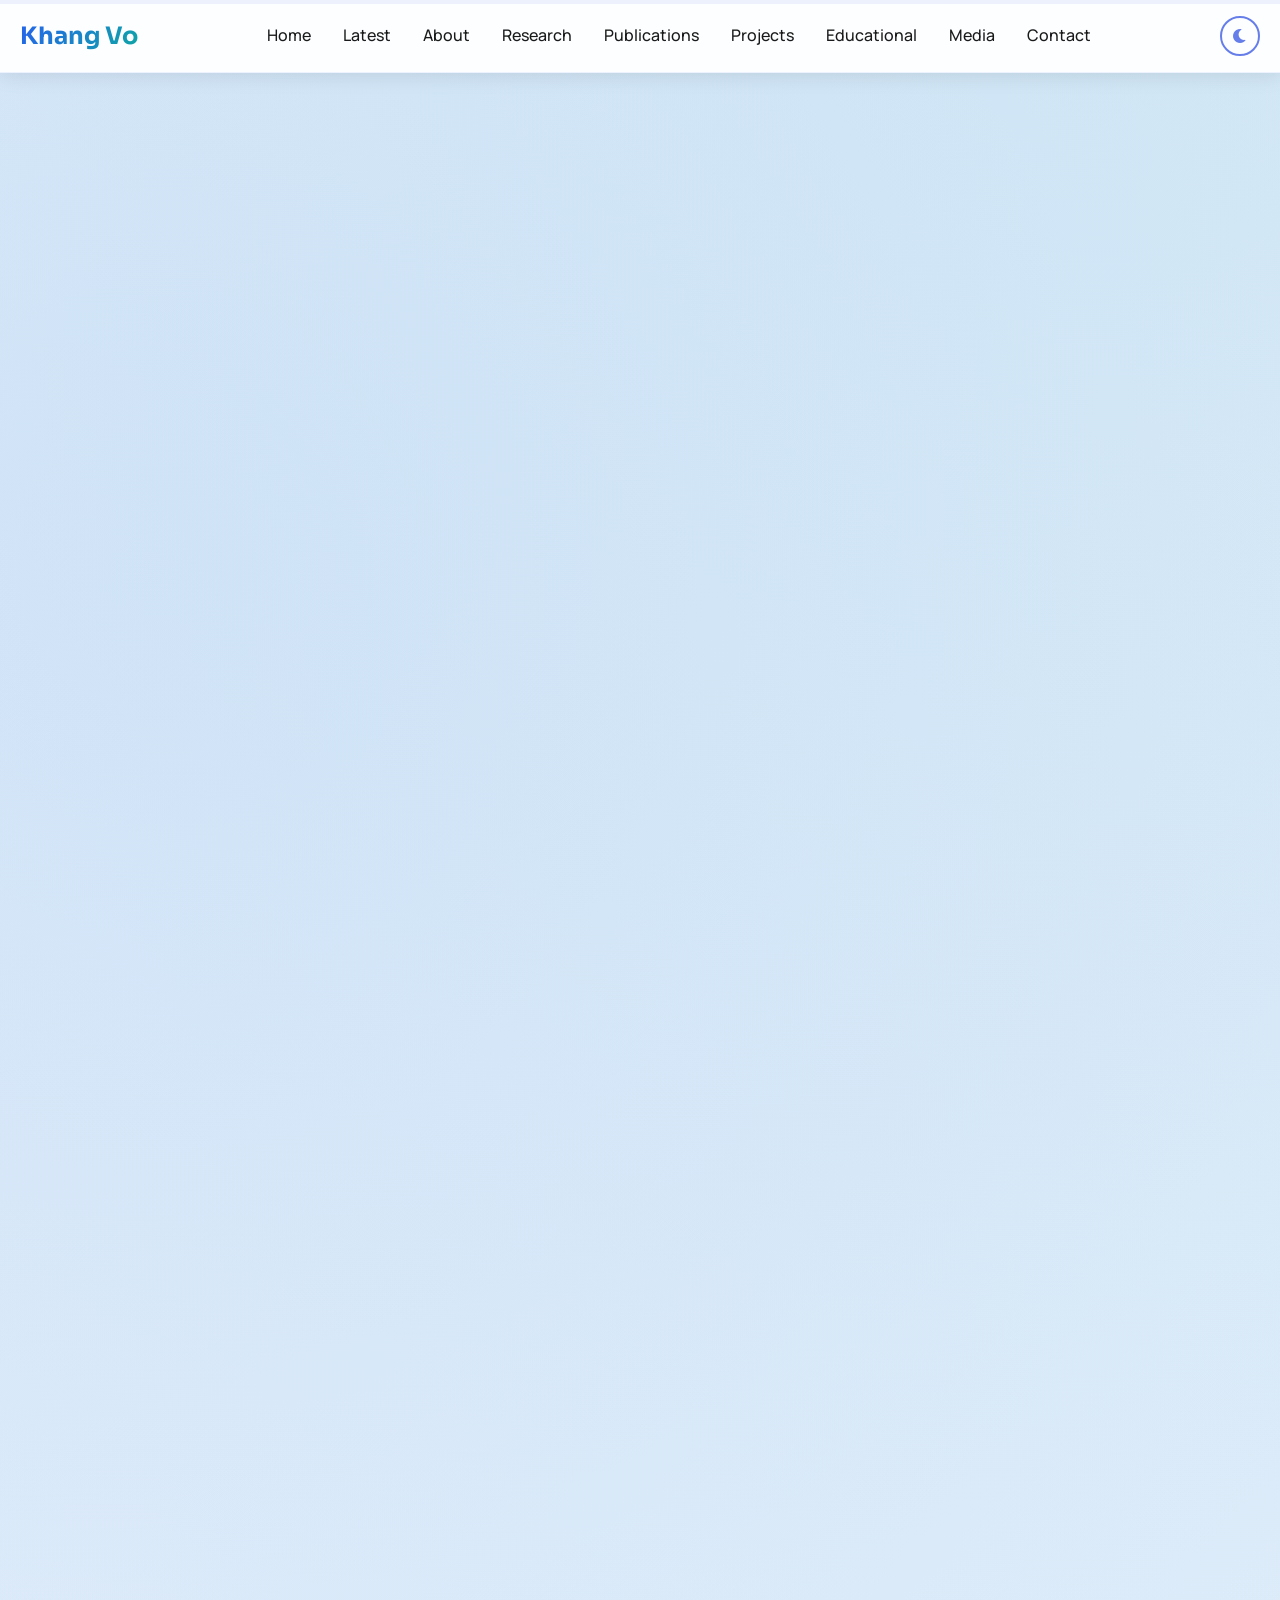
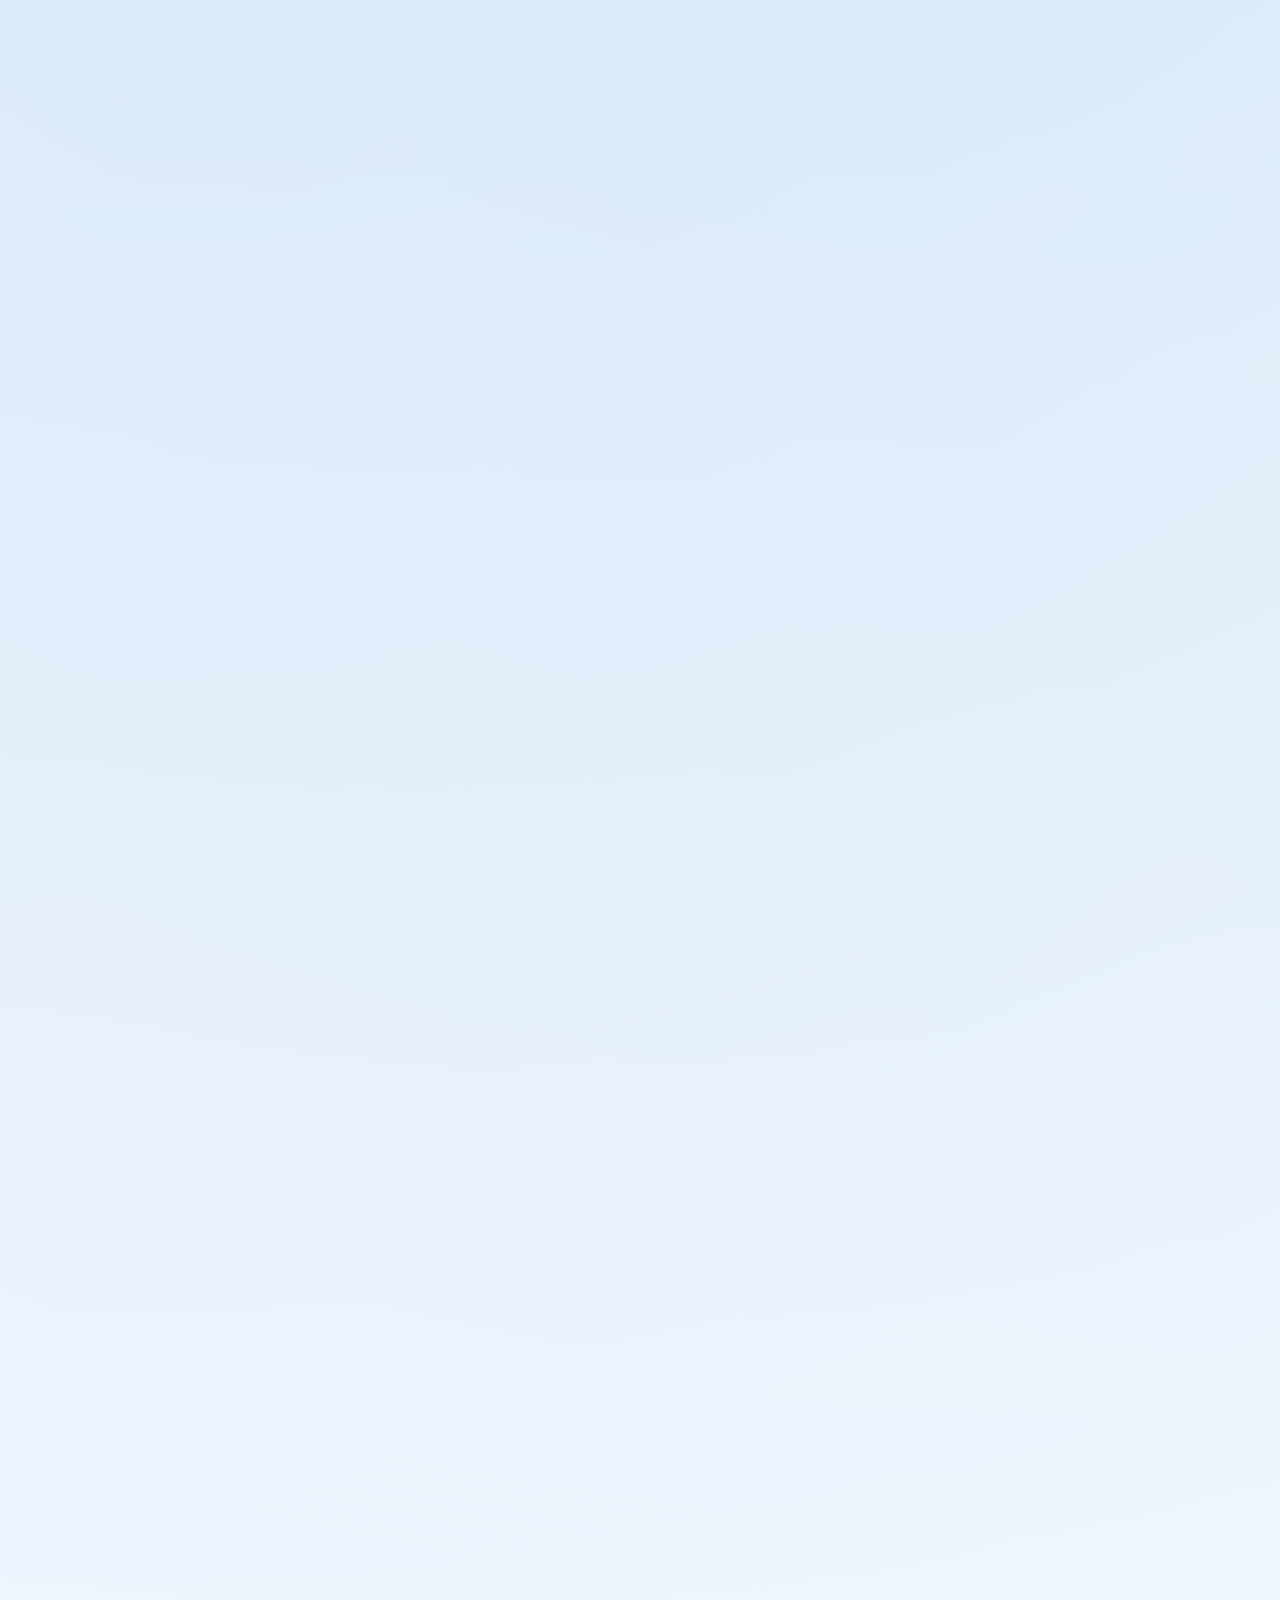
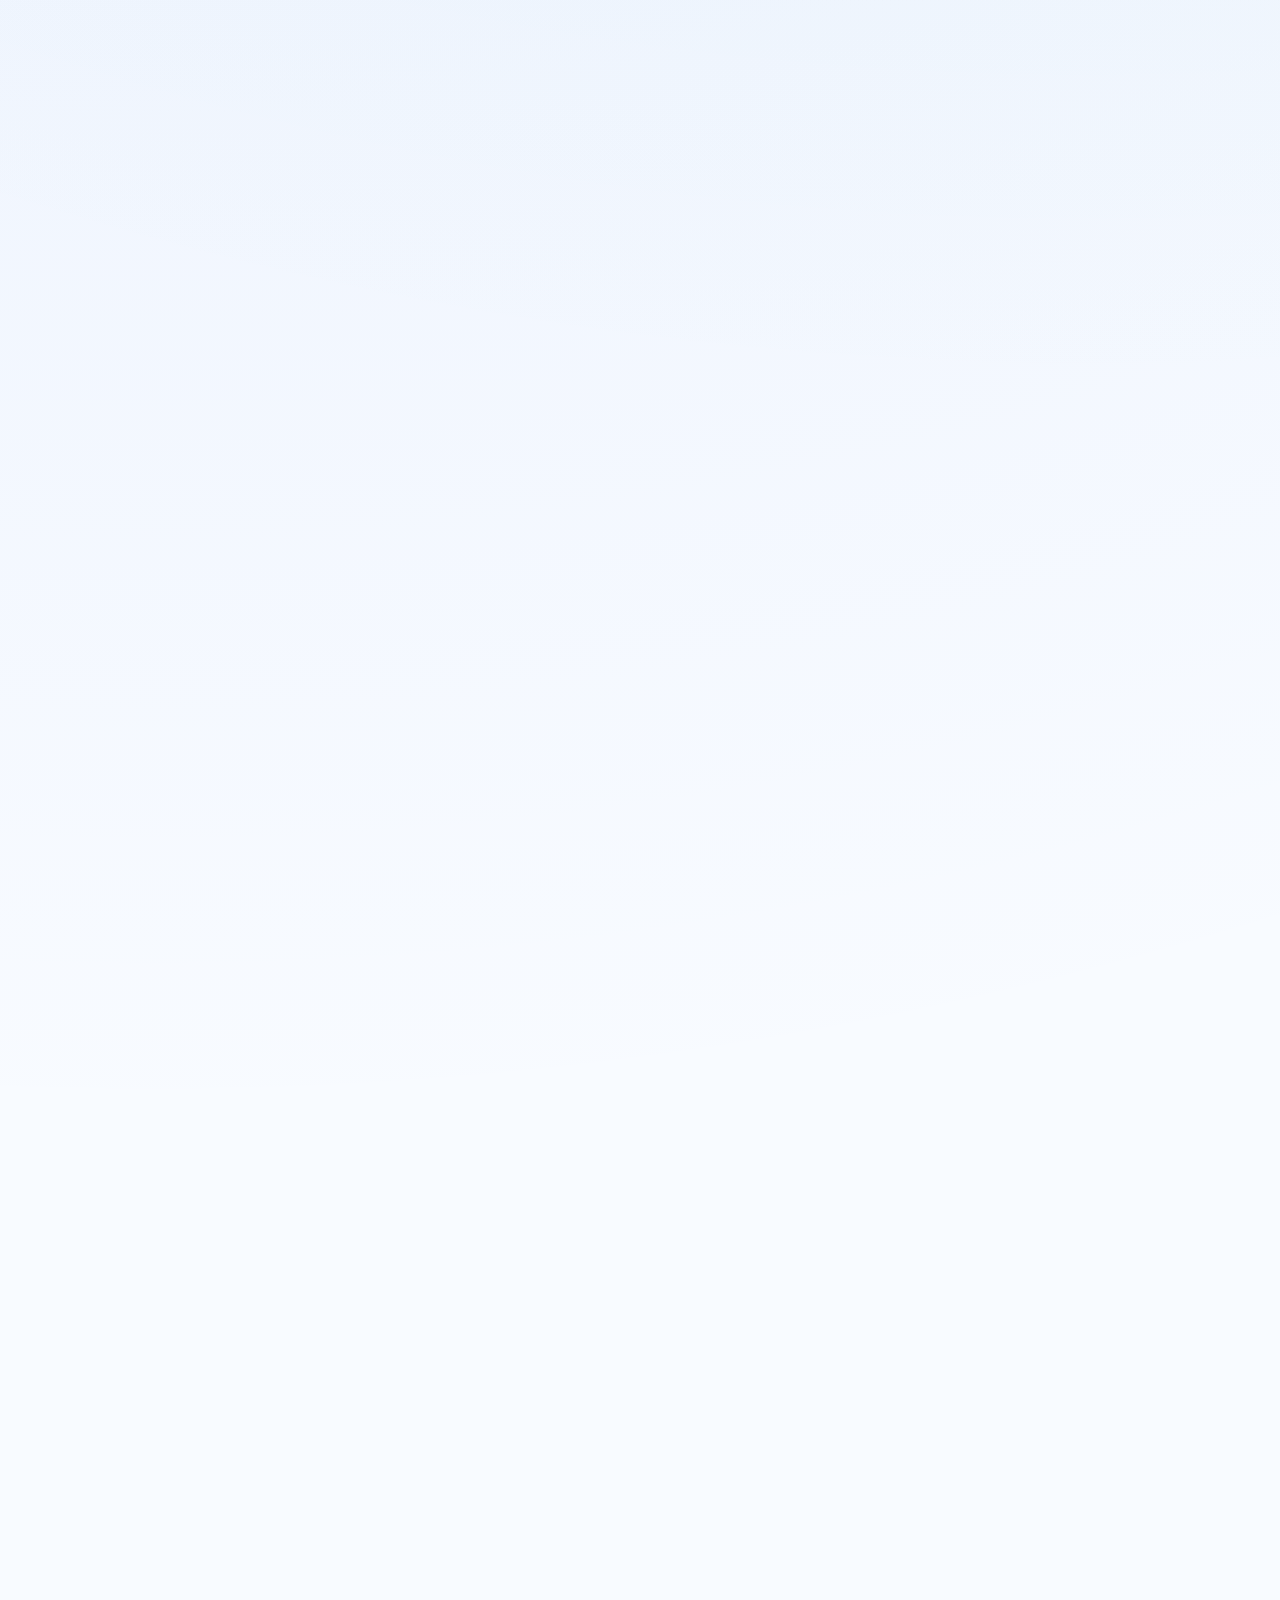
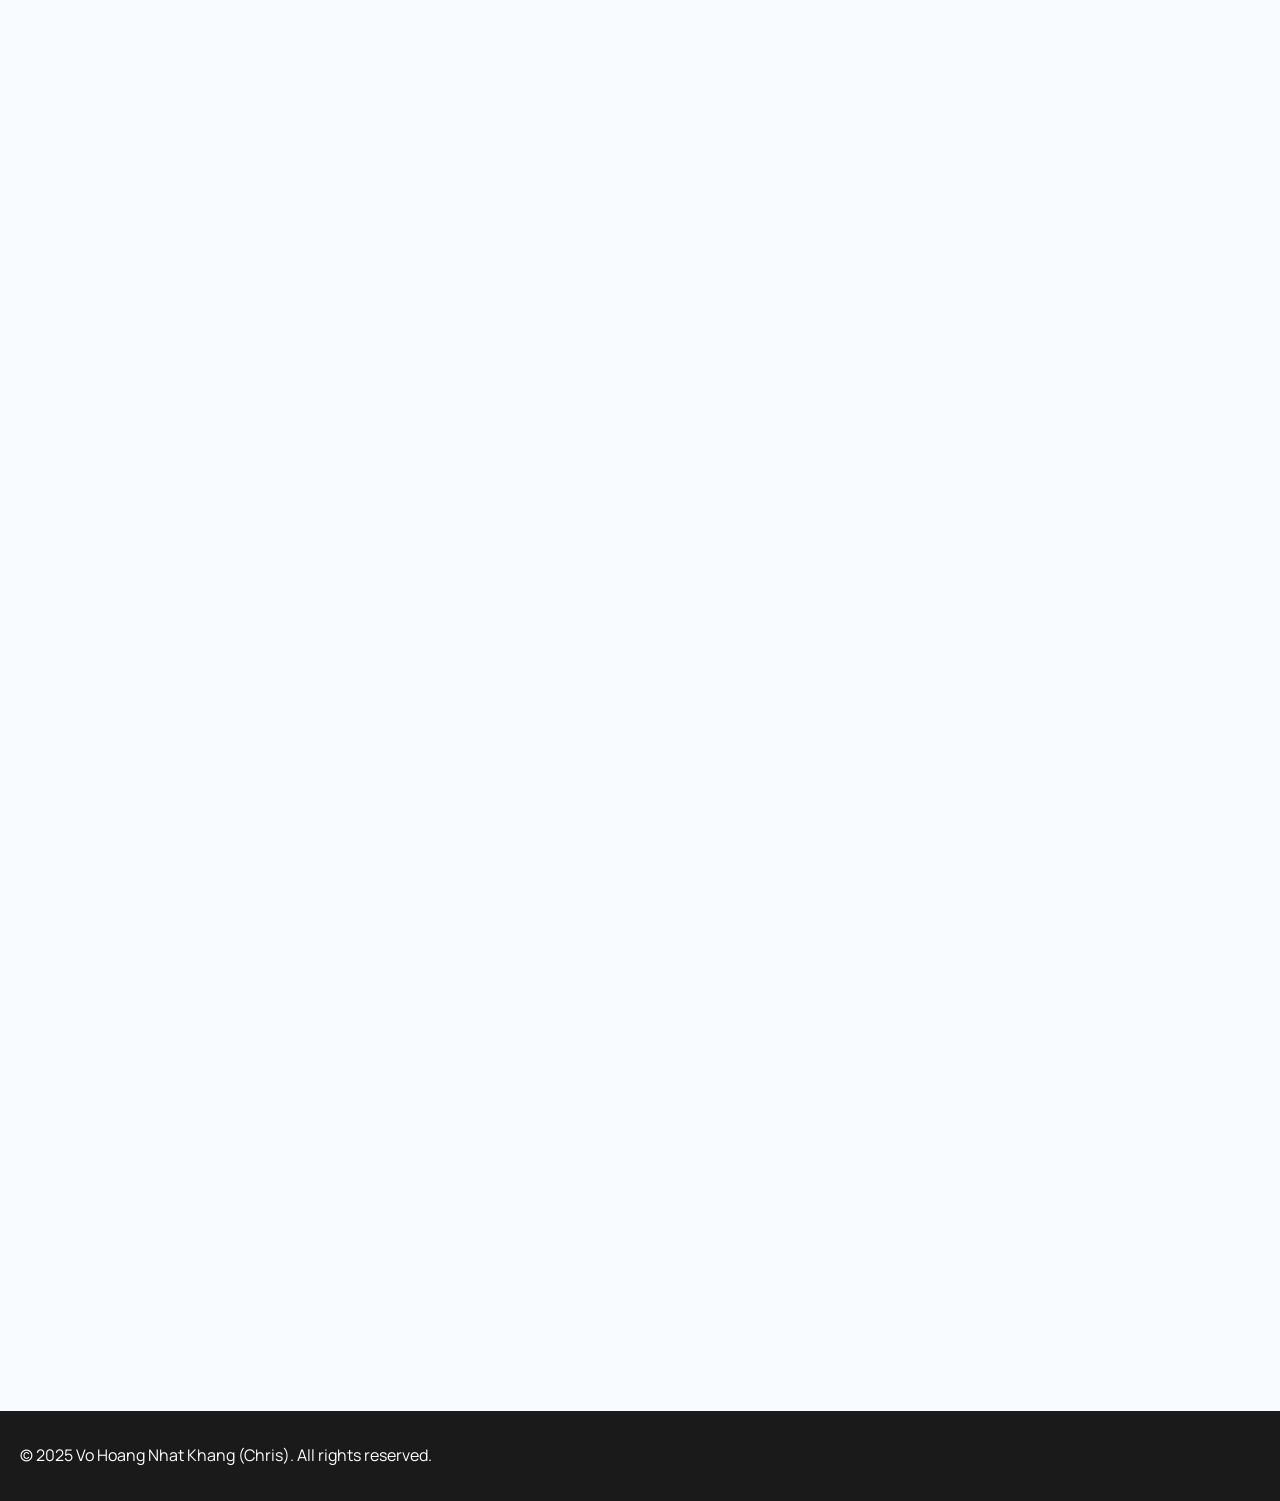
==== index.html @ e4ef78a5 "add: news" ====
<!DOCTYPE html>
<html lang="en">
<head>
    <meta charset="UTF-8">
    <meta name="viewport" content="width=device-width, initial-scale=1.0">
    <title>Vo Hoang Nhat Khang (Chris) - PhD Student in NLP</title>
    <meta name="description" content="PhD Student in Natural Language Processing at MBZUAI. Research in NLP, Multimodal AI, and Large Language Models.">
    
    <!-- Favicon -->
    <link rel="icon" type="image/svg+xml" href="favicon.svg">
    <link rel="icon" type="image/x-icon" href="favicon.ico">
    <link rel="apple-touch-icon" href="favicon.svg">
    <link rel="stylesheet" href="assets/css/styles.css?v=20260411a">
    <link href="https://fonts.googleapis.com/css2?family=Manrope:wght@400;500;600;700;800&family=Sora:wght@500;600;700;800&display=swap" rel="stylesheet">
    <link rel="stylesheet" href="https://cdnjs.cloudflare.com/ajax/libs/font-awesome/6.0.0/css/all.min.css">
</head>
<body>
    <!-- Scroll Progress Bar -->
    <div class="scroll-progress">
        <div class="scroll-progress-bar"></div>
    </div>

    <!-- Navigation -->
    <nav class="navbar">
        <div class="nav-container">
            <div class="nav-logo">
                <a href="#home">Khang Vo</a>
            </div>
            <ul class="nav-menu">
                <li><a href="#home">Home</a></li>
                <li><a href="#latest">Latest</a></li>
                <li><a href="#about">About</a></li>
                <li><a href="#research">Research</a></li>
                <li><a href="#publications">Publications</a></li>
                <li><a href="#projects">Projects</a></li>
                <li><a href="#educational">Educational</a></li>
                <li><a href="#media">Media</a></li>
                <li><a href="#contact">Contact</a></li>
            </ul>
            <div class="nav-controls">
                <button class="theme-toggle" id="theme-toggle" aria-label="Toggle dark mode" title="Toggle dark mode">
                    <i class="fas fa-moon"></i>
                </button>
                <div class="hamburger">
                    <span></span>
                    <span></span>
                    <span></span>
                </div>
            </div>
        </div>
    </nav>

    <!-- Hero Section -->
    <section id="home" class="hero">
        <div class="animated-bg"></div>
        <div class="floating-particles"></div>
        <div class="hero-container">
            <div class="hero-content hero-content-panel">
                <h1 class="hero-title" data-text="Vo Hoang Nhat Khang (Chris)">Vo Hoang Nhat Khang (Chris)</h1>
                <h2 class="hero-subtitle">PhD Student in Natural Language Processing</h2>
                <div class="hero-affiliation-row" aria-label="Affiliation">
                    <img src="assets/img/images/MBZUAI_logo.png" alt="MBZUAI Logo" class="hero-affiliation-logo" width="90" height="90">
                    <div class="hero-affiliation-text">
                        <span class="hero-affiliation-label">PhD Affiliation</span>
                        <strong>Mohamed bin Zayed University of Artificial Intelligence</strong>
                    </div>
                </div>
                <p class="hero-description">
                    Researching state-of-the-art AI methods in NLP and Multimodal Large Language Models at 
                    <strong>Mohamed bin Zayed University of Artificial Intelligence (MBZUAI)</strong>
                </p>
                <div class="hero-chips" aria-label="Primary expertise">
                    <span class="hero-chip">Vision-Language Model</span>
                    <span class="hero-chip">Uncertainty Estimation</span>
                    <span class="hero-chip">Multimodal Learning</span>
                </div>
                <div class="hero-route" aria-label="Academic journey">
                    <div class="hero-route-stop">
                        <img src="assets/img/images/Vietnam.png" alt="Vietnam Flag" class="hero-country-flag" width="30" height="20">
                        <div class="hero-route-text">
                            <span class="hero-route-label">From</span>
                            <strong>Vietnam</strong>
                        </div>
                    </div>
                    <div class="hero-route-connector" aria-hidden="true">
                        <i class="fas fa-arrow-right"></i>
                    </div>
                    <div class="hero-route-stop">
                        <img src="assets/img/images/UAE.png" alt="UAE Flag" class="hero-country-flag" width="30" height="20">
                        <div class="hero-route-text">
                            <span class="hero-route-label">Now at</span>
                            <strong>Abu Dhabi, UAE</strong>
                        </div>
                    </div>
                </div>
            </div>
            <div class="hero-image">
                <div class="avatar-container">
                    <img src="assets/img/images/avatar.jpg" alt="Vo Hoang Nhat Khang (Chris) - PhD Student in NLP" class="hero-avatar">
                    <div class="avatar-glow"></div>
                </div>
                <div class="hero-map">
                    <div class="map-container">
                        <iframe 
                            src="https://www.google.com/maps/embed?pb=!1m18!1m12!1m3!1d3631.2!2d54.6184724!3d24.4326227!2m3!1f0!2f0!3f0!3m2!1i1024!2i768!4f13.1!3m3!1m2!1s0x3e5e48af75e21805:0x649441d6f389bc86!2sMohamed%20bin%20Zayed%20University%20of%20Artificial%20Intelligence!5e0!3m2!1sen!2sus!4v1234567890123!5m2!1sen!2sus"
                            width="100%" 
                            height="100%" 
                            class="embedded-map"
                            allowfullscreen="" 
                            loading="lazy" 
                            title="Map of Mohamed bin Zayed University of Artificial Intelligence (MBZUAI)">
                        </iframe>
                    </div>
                </div>
            </div>
        </div>
    </section>

    <!-- Latest Section -->
    <section id="latest" class="latest">
        <div class="container">
            <h2 class="section-title">News</h2>
            <div class="latest-list">
                <p class="latest-line"><span class="latest-date">2026-03</span> - Paper accepted to ACL 2026 Main Conference: <strong>When Morphology Hides in Plain Sight: Breaking the Isolation in Vietnamese and Beyond</strong>. Poster presentation. <a href="projects/hutieubert.html">Project page</a> · <a href="https://github.com/nhatkhangcs/HuTieuBERT" target="_blank" rel="noopener">GitHub</a></p>
                <p class="latest-line"><span class="latest-date">2025-08</span> - Began PhD at MBZUAI under the guidance of <a href="https://mbzuai.ac.ae/study/faculty/timothy-baldwin/" target="_blank" rel="noopener">Professor Timothy Baldwin</a> and <a href="https://mbzuai.ac.ae/study/faculty/yova-kementchedjhieva/" target="_blank" rel="noopener">Dr. Yova Kementchedjhieva</a>, focusing on uncertainty in multimodal learning and vision-language models (VLMs).</p>
            </div>
        </div>
    </section>

    <!-- About Section -->
    <section id="about" class="about">
        <div class="container">
            <h2 class="section-title">About Me</h2>
            <div class="about-content">
                <div class="about-text">
                    <p>
                        As a Computer Science graduate from Ho Chi Minh City University of Technology – Vietnam National University 
                        (HCMUT-VNU), I completed my degree in an accelerated 3.5 years and will soon join the prestigious 
                        <strong>Mohamed bin Zayed University of Artificial Intelligence (MBZUAI)</strong> as a PhD student in 
                        Natural Language Processing (NLP).
                    </p>
                    <p>
                        Throughout my undergraduate journey under the guidance of <a href="https://ieeexplore.ieee.org/author/37540326900" target="_blank" rel="noopener">Assoc. Prof. Dr. Tho T. Quan</a>, I developed strong programming proficiency in Python, Java, and C++, 
                        alongside a solid foundation in Machine Learning, Deep Learning, and Multimodal Analysis. My academic 
                        coursework and independent research cultivated my passion for state-of-the-art AI methods, particularly 
                        in NLP and Multimodal Large Language Models (MLLMs).
                    </p>
                </div>
                <div class="about-details">
                    <div class="detail-item">
                        <i class="fas fa-graduation-cap"></i>
                        <div>
                            <h4>Education</h4>
                            <div class="education-brand">
                                <img src="assets/img/images/MBZUAI_logo.png" alt="MBZUAI Logo" class="education-logo" width="16" height="16">
                                <span>MBZUAI</span>
                            </div>
                            <p>PhD in NLP at MBZUAI (2025-Present)</p>
                            <p>BSc in Computer Science at HCMUT-VNU (2021-2024)</p>
                        </div>
                    </div>
                    <div class="detail-item">
                        <i class="fas fa-code"></i>
                        <div>
                            <h4>Technical Skills</h4>
                            <p>Python, C++, Java, Machine Learning, Deep Learning</p>
                            <p>NLP, Multimodal AI, Large Language Models</p>
                        </div>
                    </div>
                    <div class="detail-item">
                        <i class="fas fa-globe"></i>
                        <div>
                            <h4>Languages</h4>
                            <p>Vietnamese (Native), English (IELTS 7.5)</p>
                        </div>
                    </div>
                </div>
            </div>
        </div>
    </section>

    <!-- Research Section -->
    <section id="research" class="research">
        <div class="container">
            <h2 class="section-title">Research Interests</h2>
            <div class="research-grid">
                <div class="research-card">
                    <div class="research-icon">
                        <i class="fas fa-eye"></i>
                    </div>
                    <h3>VLM</h3>
                    <p>Vision-language models for text and image understanding, interpretation, and alignment.</p>
                </div>
                <div class="research-card">
                    <div class="research-icon">
                        <i class="fas fa-robot"></i>
                    </div>
                    <h3>Uncertainty Estimation</h3>
                    <p>Methods for quantifying model confidence and reliability, including calibration and uncertainty-aware inference in language and multimodal systems.</p>
                </div>
                <div class="research-card">
                    <div class="research-icon">
                        <i class="fas fa-brain"></i>
                    </div>
                    <h3>Multimodal Learning</h3>
                    <p>Foundation models and methods to make multimodal learning more efficient.</p>
                </div>
            </div>
        </div>
    </section>

    <!-- Publications Section -->
    <section id="publications" class="publications">
        <div class="container">
            <h2 class="section-title">Research Publications</h2>
            <div class="publications-content">
                <div class="publication-item">
                    <div class="publication-year">2026</div>
                    <div class="publication-content">
                        <h3>Catching the First Light of Tomorrow: A Hackathon-Based Framework for Introducing High School Students to AI Agents</h3>
                        <p class="publication-authors">AAAI Press · Feb 1, 2026</p>
                        <p class="publication-venue">AAAI Press</p>
                        <p class="publication-description">Introduces a structured hackathon-based framework to teach high school students AI agent design through lectures, guided projects, and starter code. The approach bridges AI literacy and practical agent deployment while fostering collaboration, creativity, and responsible innovation.</p>
                    </div>
                </div>

                <div class="publication-item">
                    <div class="publication-year">2026</div>
                    <div class="publication-content">
                        <h3>Enhancing Water Conservation through Voice-Activated Smart Irrigation: A User-Centric Approach for Sustainable Agriculture in Vietnam</h3>
                        <p class="publication-authors">Springer · Jan 1, 2026</p>
                        <p class="publication-venue">Springer</p>
                        <p class="publication-description">Presents an LLM-powered voice and text irrigation assistant for Vietnamese agriculture. The system reached 82% slang understanding, 90% intent-to-command translation accuracy, and low-latency operation across function calls, database queries, and sensor reads.</p>
                    </div>
                </div>

                <div class="publication-item">
                    <div class="publication-year">2025</div>
                    <div class="publication-content">
                        <h3>Revolutionizing Precise Low Back Pain Diagnosis via Contrastive Learning</h3>
                        <p class="publication-authors">Springer · Dec 31, 2025</p>
                        <p class="publication-venue">Springer</p>
                        <p class="publication-description">Proposes LumbarCLIP, a multimodal contrastive framework aligning lumbar MRI scans with radiology reports. The model achieves up to 95.00% accuracy and 94.75% F1-score, with ablations showing linear projection heads improve cross-modal alignment.</p>
                    </div>
                </div>

                <div class="publication-item">
                    <div class="publication-year">2025</div>
                    <div class="publication-content">
                        <h3>A Framework for LLM-Powered Database Construction: Design, Implementation, and Case Studies</h3>
                        <p class="publication-authors">Springer · Dec 31, 2025</p>
                        <p class="publication-venue">Springer</p>
                        <p class="publication-description">Introduces a unified pipeline that converts unstructured data into queryable databases using prompt optimization, LLM extraction, and cloud integration. Across multiple domains, the framework achieved a mean F1-score of 93.6% with GPT-4o mini.</p>
                    </div>
                </div>

                <div class="publication-item">
                    <div class="publication-year">2025</div>
                    <div class="publication-content">
                        <h3>VIEACT-TTS-VC: A Vietnamese End-to-End Text-to-Speech and Voice Conversion Framework Using Low-Resource Adaptable Style Transfer</h3>
                        <p class="publication-authors">Springer · Oct 30, 2025</p>
                        <p class="publication-venue">Springer</p>
                        <p class="publication-description">Presents a VITS-based Vietnamese TTS and voice conversion system for low-resource speaker adaptation. It delivers strong subjective quality, including MOS 4.31 ± 0.158 for comprehensibility and 3.68 ± 0.135 for naturalness using only 5 minutes of extra training data.</p>
                    </div>
                </div>

                <div class="publication-item">
                    <div class="publication-year">2025</div>
                    <div class="publication-content">
                        <h3>When Large Language Models Meet Customer Feedback: A Case Study in Understanding and Analysis</h3>
                        <p class="publication-authors">9th International Conference on Inventive Communication and Computational Technologies</p>
                        <p class="publication-venue">ICICCT</p>
                        <p class="publication-description">Develops a four-module framework for customer feedback analytics and validates it on Vietnamese real-world business data. Claude 3.5 Sonnet achieved 87.35% sentiment classification accuracy and 82.21% department identification accuracy.</p>
                    </div>
                </div>

                <div class="publication-item">
                    <div class="publication-year">2024</div>
                    <div class="publication-content">
                        <h3>TI-JEPA: An Innovative Energy-based Joint Embedding Strategy for Text-Image Multimodal Systems</h3>
                        <p class="publication-authors">Symposium on Information and Communication Technology · Oct 27, 2024</p>
                        <p class="publication-venue">SOICT</p>
                        <p class="publication-description">Introduces TI-JEPA, an energy-based joint embedding pretraining strategy for text-image alignment using cross-attention. The method delivered competitive accuracy and F1 on multimodal sentiment analysis benchmarks. GitHub: <a href="https://github.com/nhatkhangcs/tijepa" target="_blank" rel="noopener">nhatkhangcs/tijepa</a>.</p>
                    </div>
                </div>

                <div class="publication-item">
                    <div class="publication-year">2024</div>
                    <div class="publication-content">
                        <h3>Revitalizing Bahnaric Language through Neural Machine Translation: Challenges, Strategies, and Promising Outcomes</h3>
                        <p class="publication-authors">AAAI Press · Mar 24, 2024</p>
                        <p class="publication-venue">AAAI Press</p>
                        <p class="publication-description">Addresses Vietnamese-to-Bahnar translation in an extreme low-resource setting using transfer learning and targeted augmentation. The approach improves translation quality over baselines and supports preservation and accessibility of the Bahnaric language. GitHub: <a href="https://github.com/nhatkhangcs/BARTViBa" target="_blank" rel="noopener">nhatkhangcs/BARTViBa</a>.</p>
                    </div>
                </div>
            </div>
        </div>
    </section>

    <!-- Projects Section -->
    <section id="projects" class="projects">
        <div class="container">
            <h2 class="section-title">Featured Projects</h2>
            <div class="projects-grid">
                <div class="project-card">
                    <div class="project-header">
                        <h3>HuTieuBERT</h3>
                        <span class="project-year">2026</span>
                    </div>
                    <p class="project-description">ACL 2026 Main Conference paper on morpheme-aware Transformers for Vietnamese, introducing adaptive boundary-token fusion and morpheme-aware attention bias.</p>
                    <div class="project-tech">
                        <span class="tech-tag">ACL 2026</span>
                        <span class="tech-tag">Vietnamese NLP</span>
                        <span class="tech-tag">Transformers</span>
                    </div>
                    <div class="project-actions">
                        <a href="projects/hutieubert.html" class="project-link">
                            <i class="fas fa-file-alt"></i> Project Page
                        </a>
                        <a href="https://github.com/nhatkhangcs/HuTieuBERT" class="project-link" target="_blank" rel="noopener">
                            <i class="fab fa-github"></i> View on GitHub
                        </a>
                    </div>
                </div>

                <div class="project-card">
                    <div class="project-header">
                        <h3>TI-JEPA</h3>
                        <span class="project-year">2024</span>
                    </div>
                    <p class="project-description">Text-Image Joint-Embedding Predictive Architecture for multimodal fusion. Achieved 9.9/10 in Capstone Project Defense.</p>
                    <div class="project-tech">
                        <span class="tech-tag">Multimodal</span>
                        <span class="tech-tag">Joint Embedding</span>
                        <span class="tech-tag">PyTorch</span>
                    </div>
                    <a href="https://github.com/nhatkhangcs/tijepa" class="project-link" target="_blank" rel="noopener">
                        <i class="fab fa-github"></i> View on GitHub
                    </a>
                </div>

                <div class="project-card">
                    <div class="project-header">
                        <h3>VitalFit Persona</h3>
                        <span class="project-year">2025</span>
                    </div>
                    <p class="project-description">AI-powered healthcare application with agentic AI capabilities, integrating Google APIs and Redis for intelligent health management.</p>
                    <div class="project-tech">
                        <span class="tech-tag">Healthcare AI</span>
                        <span class="tech-tag">Agentic AI</span>
                        <span class="tech-tag">Google API</span>
                    </div>
                    <a href="https://github.com/nhatkhangcs/vitalfit-persona" class="project-link" target="_blank" rel="noopener">
                        <i class="fab fa-github"></i> View on GitHub
                    </a>
                </div>

                <div class="project-card">
                    <div class="project-header">
                        <h3>V7</h3>
                        <span class="project-year">2025</span>
                    </div>
                    <p class="project-description">Advanced AI system showcasing cutting-edge machine learning and artificial intelligence implementations.</p>
                    <div class="project-tech">
                        <span class="tech-tag">Machine Learning</span>
                        <span class="tech-tag">Artificial Intelligence</span>
                        <span class="tech-tag">Python</span>
                    </div>
                    <a href="https://github.com/nhatkhangcs/v7" class="project-link" target="_blank" rel="noopener">
                        <i class="fab fa-github"></i> View on GitHub
                    </a>
                </div>

                <div class="project-card">
                    <div class="project-header">
                        <h3>Synthetic Generator</h3>
                        <span class="project-year">2025</span>
                    </div>
                    <p class="project-description">Innovative data generation system for creating synthetic datasets to enhance machine learning model training.</p>
                    <div class="project-tech">
                        <span class="tech-tag">Data Generation</span>
                        <span class="tech-tag">Synthetic Data</span>
                        <span class="tech-tag">ML Training</span>
                    </div>
                    <a href="https://github.com/nhatkhangcs/synthetic_generator" class="project-link" target="_blank" rel="noopener">
                        <i class="fab fa-github"></i> View on GitHub
                    </a>
                </div>

                <div class="project-card">
                    <div class="project-header">
                        <h3>LumbarCLIP</h3>
                        <span class="project-year">2025</span>
                    </div>
                    <p class="project-description">Multimodal framework based on CLIP adapted for medical healthcare, particularly on Low Back Pain (LBP) diagnosis.</p>
                    <div class="project-tech">
                        <span class="tech-tag">Multimodal Model</span>
                        <span class="tech-tag">Contrastive Learning</span>
                        <span class="tech-tag">Healthcare AI</span>
                    </div>
                    <a href="https://github.com/nhatkhangcs/Lumbar-MedCLIP.git" class="project-link" target="_blank" rel="noopener">
                        <i class="fab fa-github"></i> View on GitHub
                    </a>
                </div>

                <div class="project-card">
                    <div class="project-header">
                        <h3>Namizer</h3>
                        <span class="project-year">2025</span>
                    </div>
                    <p class="project-description">Special Vietnamese tokenizer that breaks words into 5 components for enhanced NLP processing.</p>
                    <div class="project-tech">
                        <span class="tech-tag">Tokenizer</span>
                        <span class="tech-tag">Vietnamese NLP</span>
                        <span class="tech-tag">Natural Language Processing</span>
                    </div>
                    <a href="https://github.com/nhatkhangcs/namizer" class="project-link" target="_blank" rel="noopener">
                        <i class="fab fa-github"></i> View on GitHub
                    </a>
                </div>

                <div class="project-card">
                    <div class="project-header">
                        <h3>PhoCLIP</h3>
                        <span class="project-year">2024</span>
                    </div>
                    <p class="project-description">Multimodal CLIP model for Vietnamese text and image processing, enhancing performance for Vietnamese-specific tasks.</p>
                    <div class="project-tech">
                        <span class="tech-tag">Multimodal</span>
                        <span class="tech-tag">Vietnamese AI</span>
                        <span class="tech-tag">CLIP</span>
                    </div>
                    <a href="https://github.com/nhatkhangcs/PhoCLIP.git" class="project-link" target="_blank" rel="noopener">
                        <i class="fab fa-github"></i> View on GitHub
                    </a>
                </div>

                <div class="project-card">
                    <div class="project-header">
                        <h3>HCMUT Chatbot</h3>
                        <span class="project-year">2024</span>
                    </div>
                    <p class="project-description">Advanced chatbot leveraging large language models and retrieval-augmented generation for university academic admission.</p>
                    <div class="project-tech">
                        <span class="tech-tag">Large Language Models</span>
                        <span class="tech-tag">RAG</span>
                        <span class="tech-tag">Chatbot</span>
                    </div>
                    <a href="https://github.com/nhatkhangcs/hcmut-chatbot.git" class="project-link" target="_blank" rel="noopener">
                        <i class="fab fa-github"></i> View on GitHub
                    </a>
                </div>
            </div>
        </div>
    </section>

    <!-- Educational Resources Section -->
    <section id="educational" class="educational">
        <div class="container">
            <h2 class="section-title">Educational Resources</h2>
            <p class="section-subtitle">Open-source learning materials for Machine Learning and Natural Language Processing</p>
            <div class="educational-grid">
                <div class="educational-card">
                    <div class="educational-header">
                        <h3>NLP Lab - HCMUT Revised</h3>
                        <span class="educational-type">Laboratory</span>
                    </div>
                    <p class="educational-description">Comprehensive Natural Language Processing laboratory materials and exercises, revised and enhanced for HCMUT students.</p>
                    <div class="educational-topics">
                        <span class="topic-tag">NLP</span>
                        <span class="topic-tag">Text Processing</span>
                        <span class="topic-tag">Language Models</span>
                    </div>
                    <a href="https://github.com/nhatkhangcs/NLP-lab-HCMUT-revised" class="educational-link" target="_blank" rel="noopener">
                        <i class="fab fa-github"></i> View Repository
                    </a>
                </div>

                <div class="educational-card">
                    <div class="educational-header">
                        <h3>Machine Learning - HCMUT Labs</h3>
                        <span class="educational-type">Laboratory</span>
                    </div>
                    <p class="educational-description">Practical machine learning laboratory exercises and implementations designed for HCMUT Computer Science students.</p>
                    <div class="educational-topics">
                        <span class="topic-tag">Machine Learning</span>
                        <span class="topic-tag">Data Science</span>
                        <span class="topic-tag">Python</span>
                    </div>
                    <a href="https://github.com/nhatkhangcs/Machine-Learning-HCMUT-Labs" class="educational-link" target="_blank" rel="noopener">
                        <i class="fab fa-github"></i> View Repository
                    </a>
                </div>
            </div>
        </div>
    </section>

    <!-- Media Coverage Section -->
    <section id="media" class="media">
        <div class="container">
            <h2 class="section-title">Media Coverage & Recognition</h2>
            <p class="section-subtitle">Featured in news articles, videos, and academic databases</p>
            
            <div class="media-grid">
                <div class="media-category">
                    <h3>News Articles</h3>
                    <div class="media-items">
                        <div class="media-item">
                            <div class="media-icon">
                                <i class="fas fa-newspaper"></i>
                            </div>
                            <div class="media-content">
                                <h4>Early Graduation with Near-Perfect Thesis Score</h4>
                                <p class="media-source">Thanh Niên Newspaper</p>
                                <p class="media-description">Featured for graduating early with a near-perfect thesis score from Bach Khoa International Program.</p>
                                <a href="https://thanhnien.vn/bi-quyet-tot-nghiep-som-voi-diem-luan-van-gan-tuyet-doi-cua-nam-sinh-bach-khoa-185250327191048008.htm" target="_blank" rel="noopener" class="media-link">
                                    <i class="fas fa-external-link-alt"></i> Read Article
                                </a>
                            </div>
                        </div>

                        <div class="media-item">
                            <div class="media-icon">
                                <i class="fas fa-newspaper"></i>
                            </div>
                            <div class="media-content">
                                <h4>Young Engineer Uses AI to Change Vietnamese Typing</h4>
                                <p class="media-source">Znews.vn</p>
                                <p class="media-description">Featured for developing v7, an AI-powered Vietnamese input method that revolutionizes typing experience.</p>
                                <a href="https://znews.vn/ky-su-tre-dung-ai-thay-doi-cach-go-tieng-viet-post1552246.html" target="_blank" rel="noopener" class="media-link">
                                    <i class="fas fa-external-link-alt"></i> Read Article
                                </a>
                            </div>
                        </div>

                        <div class="media-item">
                            <div class="media-icon">
                                <i class="fas fa-newspaper"></i>
                            </div>
                            <div class="media-content">
                                <h4>Bach Khoa International Student Shines in AmCham Scholarship</h4>
                                <p class="media-source">OISP HCMUT</p>
                                <p class="media-description">Recognized for winning the prestigious AmCham Scholarship 2024.</p>
                                <a href="https://oisp.hcmut.edu.vn/cuoc-song-sinh-vien/sv-bach-khoa-quoc-te-toa-sang-chinh-phuc-hoc-bong-amcham-danh-gia-2024.html" target="_blank" rel="noopener" class="media-link">
                                    <i class="fas fa-external-link-alt"></i> Read Article
                                </a>
                            </div>
                        </div>

                        <div class="media-item">
                            <div class="media-icon">
                                <i class="fas fa-newspaper"></i>
                            </div>
                            <div class="media-content">
                                <h4>HCMUT Last-Minute Miracle: From Barely In to Top Talented Student</h4>
                                <p class="media-source">OISP HCMUT International</p>
                                <p class="media-description">Featured for the remarkable journey from barely qualifying to becoming a top talented student.</p>
                                <a href="https://oisp.hcmut.edu.vn/en/featured/hcmut-last-minute-miracle-from-barely-in-to-top-talented-student.html" target="_blank" rel="noopener" class="media-link">
                                    <i class="fas fa-external-link-alt"></i> Read Article
                                </a>
                            </div>
                        </div>

                        <div class="media-item">
                            <div class="media-icon">
                                <i class="fas fa-newspaper"></i>
                            </div>
                            <div class="media-content">
                                <h4>Rejecting New Zealand Study Abroad to Choose Bach Khoa</h4>
                                <p class="media-source">OISP HCMUT</p>
                                <p class="media-description">Featured for choosing to study at Bach Khoa over study abroad opportunities in New Zealand.</p>
                                <a href="https://oisp.hcmut.edu.vn/cuoc-song-sinh-vien/hoc-thuat-nghien-cuu-khoa-hoc/tu-choi-du-hoc-new-zealand-de-chon-hoc-bach-khoa.html" target="_blank" rel="noopener" class="media-link">
                                    <i class="fas fa-external-link-alt"></i> Read Article
                                </a>
                            </div>
                        </div>
                    </div>
                </div>

                <div class="media-category">
                    <h3>Videos & Social Media</h3>
                    <div class="media-items">
                        <div class="media-item">
                            <div class="media-icon">
                                <i class="fab fa-facebook"></i>
                            </div>
                            <div class="media-content">
                                <h4>Bach Khoa International Program Feature</h4>
                                <p class="media-source">BK Quoc Te Facebook</p>
                                <p class="media-description">Featured in a video highlighting the achievements of Bach Khoa International Program students.</p>
                                <a href="https://www.facebook.com/bkquocte/videos/694291076817253" target="_blank" rel="noopener" class="media-link">
                                    <i class="fas fa-play"></i> Watch Video
                                </a>
                            </div>
                        </div>

                        <div class="media-item">
                            <div class="media-icon">
                                <i class="fab fa-facebook"></i>
                            </div>
                            <div class="media-content">
                                <h4>Thanh Nien Newspaper Feature</h4>
                                <p class="media-source">Thanh Nien Facebook</p>
                                <p class="media-description">Featured in social media posts highlighting academic achievements and early graduation.</p>
                                <a href="https://www.facebook.com/thanhnien/posts/pfbid02F6yN18sy3jfau5hc3PH6B5ryKMwdn1nfEK9CAxEwQJbZU9UdMbwHNqdnLcu3AoxRl" target="_blank" rel="noopener" class="media-link">
                                    <i class="fas fa-external-link-alt"></i> View Post
                                </a>
                            </div>
                        </div>

                        <div class="media-item">
                            <div class="media-icon">
                                <i class="fab fa-facebook"></i>
                            </div>
                            <div class="media-content">
                                <h4>Academic Excellence Recognition</h4>
                                <p class="media-source">BK Quoc Te Facebook</p>
                                <p class="media-description">Recognized for academic achievements and contributions to the university community.</p>
                                <a href="https://www.facebook.com/bkquocte/posts/pfbid02t2pxY7YS5hysxiBxfnH1YT3h8VyM76dcbBNTHwae6WWnLoP6AqRNwxEfW4KBEo4Ml" target="_blank" rel="noopener" class="media-link">
                                    <i class="fas fa-external-link-alt"></i> View Post
                                </a>
                            </div>
                        </div>
                    </div>
                </div>
            </div>
        </div>
    </section>


    <!-- Contact Section -->
    <section id="contact" class="contact">
        <div class="container">
            <h2 class="section-title">Get In Touch</h2>
            <div class="contact-content">
                <div class="contact-info">
                    <div class="contact-item">
                        <i class="fas fa-envelope"></i>
                        <div>
                            <h4>Email</h4>
                            <p><a href="mailto:nhatkhangdtp@gmail.com">nhatkhangdtp@gmail.com</a></p>
                            <p><a href="mailto:Khang.Vo@mbzuai.ac.ae">Khang.Vo@mbzuai.ac.ae</a></p>
                        </div>
                    </div>
                    <div class="contact-item">
                        <i class="fas fa-map-marker-alt"></i>
                        <div>
                            <h4>Location</h4>
                            <p>Ho Chi Minh City, Vietnam</p>
                            <p>Abu Dhabi, UAE (PhD studies)</p>
                        </div>
                    </div>
                </div>
                <div class="social-links">
                    <a href="https://linkedin.com/in/khangchris/" target="_blank" class="social-link" rel="noopener">
                        <i class="fab fa-linkedin"></i>
                        <span>LinkedIn</span>
                    </a>
                    <a href="https://github.com/nhatkhangcs" target="_blank" class="social-link" rel="noopener">
                        <i class="fab fa-github"></i>
                        <span>GitHub</span>
                    </a>
                    <a href="https://scholar.google.com/citations?user=BDpLfNUAAAAJ&hl=en" target="_blank" class="social-link" rel="noopener">
                        <i class="fas fa-graduation-cap"></i>
                        <span>Google Scholar</span>
                    </a>
                </div>
            </div>
        </div>
    </section>

    <!-- Footer -->
    <footer class="footer">
        <div class="container">
            <div class="footer-content">
                <p>&copy; 2025 Vo Hoang Nhat Khang (Chris). All rights reserved.</p>
            </div>
        </div>
    </footer>

    <script src="assets/js/script.js"></script>
</body>
</html>
---- assets/css/styles.css ----
/* Extracted from inline iframe styles */
.embedded-map {
    border: 0;
    border-radius: 12px;
}
/* Reset and Base Styles */
* {
    margin: 0;
    padding: 0;
    box-sizing: border-box;
}

html {
    scroll-behavior: smooth;
}

body {
    font-family: 'Inter', -apple-system, BlinkMacSystemFont, 'Segoe UI', Roboto, sans-serif;
    line-height: 1.6;
    color: #333;
    background-color: #ffffff;
    transition: all 0.3s ease;
}

/* Dark Mode Styles */
body.dark-mode {
    background-color: #0a0a0a;
    color: #e8e8e8;
}

body.dark-mode .navbar {
    background: #000000 !important;
    box-shadow: 0 2px 20px rgba(0, 0, 0, 0.8) !important;
    border-bottom: 1px solid #555 !important;
    -webkit-backdrop-filter: none !important;
    backdrop-filter: none !important;
}

body.dark-mode .nav-logo a {
    color: #ffffff !important;
    text-shadow: 0 2px 4px rgba(0, 0, 0, 0.8), 0 0 8px rgba(255, 255, 255, 0.3);
    font-weight: 700;
    letter-spacing: 0.5px;
}

body.dark-mode .nav-menu a {
    color: #ffffff;
    text-shadow: 0 1px 2px rgba(0, 0, 0, 0.3);
}

body.dark-mode .nav-menu a:hover {
    color: #667eea;
    text-shadow: 0 1px 2px rgba(0, 0, 0, 0.5);
}

body.dark-mode .hamburger span {
    background: #ffffff;
    box-shadow: 0 1px 2px rgba(0, 0, 0, 0.3);
}

body.dark-mode .nav-menu {
    background-color: #1a1a1a;
    box-shadow: 0 10px 27px rgba(0, 0, 0, 0.3);
}

body.dark-mode .theme-toggle {
    border-color: #667eea;
    color: #667eea;
}

body.dark-mode .theme-toggle:hover {
    background: #667eea;
    color: #0a0a0a;
}

/* Hero Section Dark Mode */
body.dark-mode .hero {
    background: linear-gradient(135deg, #1a1a1a 0%, #2d2d2d 100%);
}

body.dark-mode .hero-title {
    color: #e8e8e8;
    background: linear-gradient(135deg, #667eea 0%, #764ba2 100%);
    -webkit-background-clip: text;
    -webkit-text-fill-color: transparent;
    background-clip: text;
}

body.dark-mode .hero-subtitle {
    color: #667eea;
}

body.dark-mode .hero-description {
    color: #b8b8b8;
}

body.dark-mode .hero-description strong {
    color: #e8e8e8;
}

body.dark-mode .hero-location .location-info {
    background: rgba(102, 126, 234, 0.15);
    border-color: rgba(102, 126, 234, 0.3);
}

body.dark-mode .hero-location .location-info:hover {
    background: rgba(102, 126, 234, 0.2);
    box-shadow: 0 8px 25px rgba(102, 126, 234, 0.3);
}

body.dark-mode .hero-location .location-info i {
    color: #667eea;
}

body.dark-mode .hero-location .location-info span {
    color: #e8e8e8;
}

/* Section Titles */
body.dark-mode .section-title {
    color: #e8e8e8;
}

body.dark-mode .section-subtitle {
    color: #b8b8b8;
}

/* About Section */
body.dark-mode .about {
    background: #0f0f0f;
}

body.dark-mode .about-text p {
    color: #b8b8b8;
}

body.dark-mode .about-text strong {
    color: #e8e8e8;
}

body.dark-mode .detail-item {
    background: #1a1a1a;
    border-left-color: #667eea;
}

body.dark-mode .detail-item h4 {
    color: #e8e8e8;
}

body.dark-mode .detail-item p {
    color: #b8b8b8;
}

body.dark-mode .detail-item i {
    color: #667eea;
}

/* Research Section */
body.dark-mode .research {
    background: #0a0a0a;
}

body.dark-mode .research-card {
    background: #1a1a1a;
    border-color: #333;
    box-shadow: 0 4px 20px rgba(0, 0, 0, 0.3);
}

body.dark-mode .research-card:hover {
    box-shadow: 0 8px 30px rgba(0, 0, 0, 0.5);
}

body.dark-mode .research-card h3 {
    color: #e8e8e8;
}

body.dark-mode .research-card p {
    color: #b8b8b8;
}

/* Publications Section */
body.dark-mode .publications {
    background: #0f0f0f;
}

body.dark-mode .publication-item {
    background: #1a1a1a;
    border-left-color: #667eea;
}

body.dark-mode .publication-content h3 {
    color: #e8e8e8;
}

body.dark-mode .publication-authors {
    color: #667eea;
}

body.dark-mode .publication-venue {
    color: #b8b8b8;
}

body.dark-mode .publication-description {
    color: #b8b8b8;
}

body.dark-mode .publication-year {
    background: linear-gradient(135deg, #667eea 0%, #764ba2 100%);
    color: #0a0a0a;
}

/* Projects Section */
body.dark-mode .projects {
    background: #0a0a0a;
}

body.dark-mode .project-card {
    background: #1a1a1a;
    border-color: #333;
    box-shadow: 0 4px 20px rgba(0, 0, 0, 0.3);
}

body.dark-mode .project-card:hover {
    box-shadow: 0 8px 30px rgba(0, 0, 0, 0.5);
}

body.dark-mode .project-header h3 {
    color: #e8e8e8;
}

body.dark-mode .project-description {
    color: #b8b8b8;
}

body.dark-mode .project-year {
    background: #667eea;
    color: #0a0a0a;
}

body.dark-mode .tech-tag {
    background: #2a2a2a;
    color: #667eea;
}

body.dark-mode .project-link {
    color: #667eea;
}

body.dark-mode .project-link:hover {
    color: #764ba2;
}

/* Educational Section */
body.dark-mode .educational {
    background: #0f0f0f;
}

body.dark-mode .educational-card {
    background: #1a1a1a;
    border-color: #333;
    border-left-color: #28a745;
}

body.dark-mode .educational-card:hover {
    background: #1f1f1f;
}

body.dark-mode .educational-header h3 {
    color: #e8e8e8;
}

body.dark-mode .educational-description {
    color: #b8b8b8;
}

body.dark-mode .educational-type {
    background: #28a745;
    color: #0a0a0a;
}

body.dark-mode .topic-tag {
    background: #1a3d1a;
    color: #28a745;
}

body.dark-mode .educational-link {
    color: #28a745;
}

body.dark-mode .educational-link:hover {
    color: #1e7e34;
}

/* Media Section */
body.dark-mode .media {
    background: #0a0a0a;
}

body.dark-mode .media-category h3 {
    color: #e8e8e8;
    border-bottom-color: #667eea;
}

body.dark-mode .media-item {
    background: #1a1a1a;
    border-left-color: #667eea;
    box-shadow: 0 4px 15px rgba(0, 0, 0, 0.3);
}

body.dark-mode .media-item:hover {
    box-shadow: 0 8px 25px rgba(0, 0, 0, 0.5);
}

body.dark-mode .media-content h4 {
    color: #e8e8e8;
}

body.dark-mode .media-source {
    color: #667eea;
}

body.dark-mode .media-description {
    color: #b8b8b8;
}

body.dark-mode .media-link {
    color: #667eea;
}

body.dark-mode .media-link:hover {
    color: #764ba2;
}

/* Location Section */
body.dark-mode .location {
    background: #0f0f0f;
}

body.dark-mode .location-info h3 {
    color: #e8e8e8;
}

body.dark-mode .location-address {
    color: #667eea;
}

body.dark-mode .location-description {
    color: #b8b8b8;
}

body.dark-mode .location-details .detail-item {
    background: #1a1a1a;
    box-shadow: 0 4px 15px rgba(0, 0, 0, 0.3);
}

body.dark-mode .location-details .detail-item:hover {
    box-shadow: 0 8px 25px rgba(0, 0, 0, 0.5);
}

body.dark-mode .location-details .detail-item i {
    color: #667eea;
}

/* Contact Section */
body.dark-mode .contact {
    background: #0f0f0f;
}

body.dark-mode .contact-item {
    background: #1a1a1a;
    border-left-color: #667eea;
}

body.dark-mode .contact-item h4 {
    color: #e8e8e8;
}

body.dark-mode .contact-item p {
    color: #b8b8b8;
}

body.dark-mode .contact-item a {
    color: #667eea;
}

body.dark-mode .contact-item a:hover {
    color: #764ba2;
}

body.dark-mode .contact-item i {
    color: #667eea;
}

body.dark-mode .social-link {
    background: #1a1a1a;
    color: #e8e8e8;
    border-color: #333;
}

body.dark-mode .social-link:hover {
    background: #667eea;
    color: #0a0a0a;
}

/* Footer */
body.dark-mode .footer {
    background: #0a0a0a;
    color: #b8b8b8;
    border-top: 1px solid #333;
}

/* Buttons */
body.dark-mode .btn-primary {
    background: linear-gradient(135deg, #667eea 0%, #764ba2 100%);
    color: #0a0a0a;
    box-shadow: 0 4px 15px rgba(102, 126, 234, 0.3);
}

body.dark-mode .btn-primary:hover {
    box-shadow: 0 6px 20px rgba(102, 126, 234, 0.5);
}

body.dark-mode .btn-secondary {
    background: transparent;
    color: #667eea;
    border-color: #667eea;
}

body.dark-mode .btn-secondary:hover {
    background: #667eea;
    color: #0a0a0a;
}

/* Scroll Progress */
body.dark-mode .scroll-progress {
    background: rgba(0, 0, 0, 0.5);
}

body.dark-mode .scroll-progress-bar {
    background: linear-gradient(135deg, #000000 0%, #1a1a1a 100%);
    box-shadow: 0 0 15px rgba(0, 0, 0, 0.8);
}

/* Scroll to Top Button */
body.dark-mode .scroll-to-top {
    background: linear-gradient(135deg, #667eea 0%, #764ba2 100%);
    color: #0a0a0a;
    box-shadow: 0 4px 15px rgba(102, 126, 234, 0.4);
}

body.dark-mode .scroll-to-top:hover {
    box-shadow: 0 6px 20px rgba(102, 126, 234, 0.6);
}

/* Scroll Progress Bar */
.scroll-progress {
    position: fixed;
    top: 0;
    left: 0;
    width: 100%;
    height: 4px;
    background: rgba(102, 126, 234, 0.1);
    z-index: 9999;
}

.scroll-progress-bar {
    height: 100%;
    background: linear-gradient(135deg, #667eea 0%, #764ba2 100%);
    width: 0%;
    transition: width 0.1s ease;
}

.container {
    max-width: 1440px;
    margin: 0 auto;
    padding: 0 20px;
}

/* Typography */
.section-title {
    font-size: 2.5rem;
    font-weight: 700;
    text-align: center;
    margin-bottom: 3rem;
    color: #1a1a1a;
    position: relative;
}

.section-title::after {
    content: '';
    position: absolute;
    bottom: -10px;
    left: 50%;
    transform: translateX(-50%);
    width: 60px;
    height: 4px;
    background: linear-gradient(135deg, #667eea 0%, #764ba2 100%);
    border-radius: 2px;
}

/* Latest Section */
.latest {
    padding: 80px 0;
    background: #ffffff;
}

.latest-list {
    display: grid;
    gap: 0.85rem;
    max-width: 1100px;
}

.latest-line {
    margin: 0;
    font-size: 1rem;
    line-height: 1.7;
    color: #222;
}

.latest-date {
    font-weight: 500;
    color: #111;
}

/* Dark Mode - Latest */
body.dark-mode .latest {
    background: #0f0f0f;
}

body.dark-mode .latest-line {
    color: #e8e8e8;
}

body.dark-mode .latest-date {
    color: #e8e8e8;
}

/* Navigation */
.navbar {
    position: fixed;
    top: 0;
    width: 100%;
    background: rgba(255, 255, 255, 0.95);
    -webkit-backdrop-filter: blur(10px);
    backdrop-filter: blur(10px);
    z-index: 1000;
    padding: 1rem 0;
    transition: all 0.3s ease;
    box-shadow: 0 2px 20px rgba(0, 0, 0, 0.1);
}

.nav-container {
    max-width: 1440px;
    margin: 0 auto;
    padding: 0 20px;
    display: flex;
    justify-content: space-between;
    align-items: center;
}

.nav-logo a {
    font-size: 1.5rem;
    font-weight: 700;
    color: #1a1a1a;
    text-decoration: none;
    background: linear-gradient(135deg, #667eea 0%, #764ba2 100%);
    -webkit-background-clip: text;
    -webkit-text-fill-color: transparent;
    background-clip: text;
}

.nav-menu {
    display: flex;
    list-style: none;
    gap: 2rem;
}

.nav-menu a {
    text-decoration: none;
    color: #1a1a1a;
    font-weight: 500;
    transition: color 0.3s ease;
    position: relative;
}

.nav-menu a:hover {
    color: #667eea;
}

.nav-menu a::after {
    content: '';
    position: absolute;
    bottom: -5px;
    left: 0;
    width: 0;
    height: 2px;
    background: linear-gradient(135deg, #667eea 0%, #764ba2 100%);
    transition: width 0.3s ease;
}

.nav-menu a:hover::after {
    width: 100%;
}

.nav-controls {
    display: flex;
    align-items: center;
    gap: 1rem;
}

.theme-toggle {
    background: none;
    border: 2px solid #667eea;
    color: #667eea;
    width: 40px;
    height: 40px;
    border-radius: 50%;
    cursor: pointer;
    display: flex;
    align-items: center;
    justify-content: center;
    transition: all 0.3s ease;
    font-size: 1rem;
}

.theme-toggle:hover {
    background: #667eea;
    color: white;
    transform: scale(1.1);
}

.hamburger {
    display: none;
    flex-direction: column;
    cursor: pointer;
}

.hamburger span {
    width: 25px;
    height: 3px;
    background: #1a1a1a;
    margin: 3px 0;
    transition: 0.3s;
}

/* Hero Section */
.hero {
    padding: 120px 0 80px;
    background: linear-gradient(135deg, #f5f7fa 0%, #c3cfe2 100%);
    min-height: 100vh;
    display: flex;
    align-items: center;
    position: relative;
    overflow: hidden;
}

/* Animated Background */
.animated-bg {
    position: absolute;
    top: 0;
    left: 0;
    width: 100%;
    height: 100%;
    background: linear-gradient(-45deg, #667eea, #764ba2, #f093fb, #f5576c, #4facfe, #00f2fe);
    background-size: 400% 400%;
    animation: gradientShift 15s ease infinite;
    opacity: 0.1;
    z-index: 1;
}

@keyframes gradientShift {
    0% { background-position: 0% 50%; }
    50% { background-position: 100% 50%; }
    100% { background-position: 0% 50%; }
}

/* Floating Particles */
.floating-particles {
    position: absolute;
    top: 0;
    left: 0;
    width: 100%;
    height: 100%;
    z-index: 2;
    pointer-events: none;
}

.particle {
    position: absolute;
    background: rgba(102, 126, 234, 0.1);
    border-radius: 50%;
    animation: float 6s ease-in-out infinite;
}

.particle:nth-child(1) { width: 10px; height: 10px; left: 10%; animation-delay: 0s; }
.particle:nth-child(2) { width: 15px; height: 15px; left: 20%; animation-delay: 2s; }
.particle:nth-child(3) { width: 8px; height: 8px; left: 30%; animation-delay: 4s; }
.particle:nth-child(4) { width: 12px; height: 12px; left: 40%; animation-delay: 1s; }
.particle:nth-child(5) { width: 6px; height: 6px; left: 50%; animation-delay: 3s; }
.particle:nth-child(6) { width: 14px; height: 14px; left: 60%; animation-delay: 5s; }
.particle:nth-child(7) { width: 9px; height: 9px; left: 70%; animation-delay: 2.5s; }
.particle:nth-child(8) { width: 11px; height: 11px; left: 80%; animation-delay: 4.5s; }
.particle:nth-child(9) { width: 7px; height: 7px; left: 90%; animation-delay: 1.5s; }

@keyframes float {
    0%, 100% { transform: translateY(100vh) rotate(0deg); opacity: 0; }
    10% { opacity: 1; }
    90% { opacity: 1; }
    50% { transform: translateY(-20vh) rotate(180deg); }
}

.hero-container {
    max-width: 1440px;
    margin: 0 auto;
    padding: 0 20px;
    display: grid;
    grid-template-columns: 1.35fr 0.65fr;
    gap: 2.5rem;
    align-items: center;
}

.hero-location {
    margin: 1.5rem 0;
}

.hero-location .location-info {
    display: flex;
    align-items: center;
    gap: 0.75rem;
    padding: 1rem 1.5rem;
    background: rgba(102, 126, 234, 0.1);
    border-radius: 12px;
    border: 1px solid rgba(102, 126, 234, 0.2);
    -webkit-backdrop-filter: blur(10px);
    backdrop-filter: blur(10px);
    transition: all 0.3s ease;
}

.hero-location .location-info:hover {
    background: rgba(102, 126, 234, 0.15);
    transform: translateY(-2px);
    box-shadow: 0 8px 25px rgba(102, 126, 234, 0.2);
}

.hero-location .location-info i {
    color: #667eea;
    font-size: 1.1rem;
}

.hero-location .location-info span {
    color: #333;
    font-weight: 500;
    font-size: 0.95rem;
}

.hero-image {
    display: flex;
    flex-direction: column;
    gap: 2rem;
    align-items: center;
}

.hero-map {
    width: 100%;
    max-width: 400px;
}

.hero-map .map-container {
    height: 250px;
    border-radius: 12px;
    overflow: hidden;
    box-shadow: 0 8px 30px rgba(0, 0, 0, 0.15);
    transition: all 0.3s ease;
}

.hero-map .map-container:hover {
    transform: translateY(-5px);
    box-shadow: 0 12px 40px rgba(0, 0, 0, 0.2);
}

.hero-title {
    font-size: 3.5rem;
    font-weight: 700;
    color: #1a1a1a;
    margin-bottom: 1rem;
    line-height: 1.2;
    position: relative;
    z-index: 3;
    background: linear-gradient(135deg, #667eea 0%, #764ba2 100%);
    -webkit-background-clip: text;
    -webkit-text-fill-color: transparent;
    background-clip: text;
    animation: titleGlow 3s ease-in-out infinite alternate;
}

@keyframes titleGlow {
    0% { filter: drop-shadow(0 0 5px rgba(102, 126, 234, 0.3)); }
    100% { filter: drop-shadow(0 0 20px rgba(102, 126, 234, 0.6)); }
}

.hero-subtitle {
    font-size: 1.5rem;
    font-weight: 600;
    color: #667eea;
    margin-bottom: 1.5rem;
}

.hero-description {
    font-size: 1.1rem;
    color: #666;
    margin-bottom: 2rem;
    line-height: 1.6;
}

.hero-buttons {
    display: flex;
    gap: 1rem;
    flex-wrap: wrap;
}

.btn {
    padding: 12px 24px;
    border-radius: 8px;
    text-decoration: none;
    font-weight: 600;
    transition: all 0.3s ease;
    display: inline-block;
    border: none;
    cursor: pointer;
}

.btn-primary {
    background: linear-gradient(135deg, #667eea 0%, #764ba2 100%);
    color: white;
    box-shadow: 0 4px 15px rgba(102, 126, 234, 0.4);
}

.btn-primary:hover {
    transform: translateY(-2px);
    box-shadow: 0 6px 20px rgba(102, 126, 234, 0.6);
}

.btn-secondary {
    background: transparent;
    color: #667eea;
    border: 2px solid #667eea;
}

.btn-secondary:hover {
    background: #667eea;
    color: white;
    transform: translateY(-2px);
}

.hero-image {
    display: flex;
    justify-content: center;
    align-items: center;
    position: relative;
    z-index: 3;
}

.avatar-container {
    position: relative;
    display: inline-block;
}

.hero-avatar {
    width: 300px;
    height: 300px;
    border-radius: 50%;
    object-fit: cover;
    box-shadow: 0 20px 40px rgba(102, 126, 234, 0.3);
    border: 4px solid white;
    transition: transform 0.3s ease, box-shadow 0.3s ease;
    position: relative;
    z-index: 2;
}

.hero-avatar:hover {
    transform: scale(1.05);
    box-shadow: 0 25px 50px rgba(102, 126, 234, 0.4);
}

.avatar-glow {
    position: absolute;
    top: -20px;
    left: -20px;
    right: -20px;
    bottom: -20px;
    border-radius: 50%;
    background: linear-gradient(135deg, #667eea, #764ba2, #f093fb, #f5576c);
    background-size: 400% 400%;
    animation: gradientShift 3s ease infinite;
    opacity: 0.3;
    z-index: 1;
    filter: blur(20px);
}

/* About Section */
.about {
    padding: 80px 0;
    background: #ffffff;
}

.about-content {
    display: grid;
    grid-template-columns: 2fr 1fr;
    gap: 4rem;
    align-items: start;
}

.about-text p {
    font-size: 1.1rem;
    color: #666;
    margin-bottom: 1.5rem;
    line-height: 1.7;
}

.about-details {
    display: flex;
    flex-direction: column;
    gap: 2rem;
}

.detail-item {
    display: flex;
    align-items: flex-start;
    gap: 1rem;
    padding: 1.5rem;
    background: #f8f9fa;
    border-radius: 12px;
    border-left: 4px solid #667eea;
}

.detail-item i {
    font-size: 1.5rem;
    color: #667eea;
    margin-top: 0.25rem;
}

.detail-item h4 {
    font-size: 1.1rem;
    font-weight: 600;
    color: #1a1a1a;
    margin-bottom: 0.5rem;
}

.detail-item p {
    color: #666;
    font-size: 0.95rem;
    line-height: 1.5;
}

/* Research Section */
.research {
    padding: 80px 0;
    background: #f8f9fa;
}

.research-grid {
    display: grid;
    grid-template-columns: repeat(auto-fit, minmax(280px, 1fr));
    gap: 2rem;
}

.research-card {
    background: white;
    padding: 2rem;
    border-radius: 16px;
    box-shadow: 0 4px 20px rgba(0, 0, 0, 0.1);
    transition: all 0.3s ease;
    border: 1px solid #e9ecef;
}

.research-card:hover {
    transform: translateY(-5px);
    box-shadow: 0 8px 30px rgba(0, 0, 0, 0.15);
}

.research-icon {
    width: 60px;
    height: 60px;
    background: linear-gradient(135deg, #667eea 0%, #764ba2 100%);
    border-radius: 12px;
    display: flex;
    align-items: center;
    justify-content: center;
    margin-bottom: 1.5rem;
}

.research-icon i {
    font-size: 1.5rem;
    color: white;
}

.research-card h3 {
    font-size: 1.3rem;
    font-weight: 600;
    color: #1a1a1a;
    margin-bottom: 1rem;
}

.research-card p {
    color: #666;
    line-height: 1.6;
}

/* Publications Section */
.publications {
    padding: 80px 0;
    background: #ffffff;
}

.publication-item {
    display: flex;
    gap: 2rem;
    padding: 2rem;
    background: #f8f9fa;
    border-radius: 12px;
    margin-bottom: 2rem;
    border-left: 4px solid #667eea;
}

.publication-year {
    background: linear-gradient(135deg, #667eea 0%, #764ba2 100%);
    color: white;
    padding: 0.5rem 1rem;
    border-radius: 8px;
    font-weight: 600;
    height: fit-content;
    min-width: 80px;
    text-align: center;
}

.publication-content h3 {
    font-size: 1.2rem;
    font-weight: 600;
    color: #1a1a1a;
    margin-bottom: 0.5rem;
    line-height: 1.4;
}

.publication-authors {
    color: #667eea;
    font-weight: 500;
    margin-bottom: 0.5rem;
    font-size: 0.95rem;
}

.publication-venue {
    color: #666;
    font-style: italic;
    margin-bottom: 1rem;
    font-size: 0.95rem;
}

.publication-description {
    color: #666;
    line-height: 1.6;
}

/* Projects Section */
.projects {
    padding: 80px 0;
    background: #f8f9fa;
}

.projects-grid {
    display: grid;
    grid-template-columns: repeat(auto-fit, minmax(300px, 1fr));
    gap: 2rem;
}

.project-card {
    background: white;
    padding: 2rem;
    border-radius: 16px;
    box-shadow: 0 4px 20px rgba(0, 0, 0, 0.1);
    transition: all 0.3s ease;
    border: 1px solid #e9ecef;
}

.project-card:hover {
    transform: translateY(-5px);
    box-shadow: 0 8px 30px rgba(0, 0, 0, 0.15);
}

.project-header {
    display: flex;
    justify-content: space-between;
    align-items: center;
    margin-bottom: 1rem;
}

.project-header h3 {
    font-size: 1.3rem;
    font-weight: 600;
    color: #1a1a1a;
}

.project-year {
    background: #667eea;
    color: white;
    padding: 0.25rem 0.75rem;
    border-radius: 20px;
    font-size: 0.85rem;
    font-weight: 500;
}

.project-description {
    color: #666;
    margin-bottom: 1.5rem;
    line-height: 1.6;
}

.project-tech {
    display: flex;
    flex-wrap: wrap;
    gap: 0.5rem;
    margin-bottom: 1.5rem;
}

.tech-tag {
    background: #f0f2f5;
    color: #667eea;
    padding: 0.25rem 0.75rem;
    border-radius: 20px;
    font-size: 0.85rem;
    font-weight: 500;
}

.project-link {
    display: inline-flex;
    align-items: center;
    gap: 0.5rem;
    color: #667eea;
    text-decoration: none;
    font-weight: 600;
    transition: color 0.3s ease;
}

.project-link:hover {
    color: #764ba2;
}

.project-actions {
    display: flex;
    flex-wrap: wrap;
    gap: 1rem;
}

/* Educational Resources Section */
.educational {
    padding: 80px 0;
    background: #ffffff;
}

.section-subtitle {
    text-align: center;
    font-size: 1.1rem;
    color: #666;
    margin-bottom: 3rem;
    max-width: 600px;
    margin-left: auto;
    margin-right: auto;
}

.educational-grid {
    display: grid;
    grid-template-columns: repeat(auto-fit, minmax(350px, 1fr));
    gap: 2rem;
}

.educational-card {
    background: #f8f9fa;
    padding: 2rem;
    border-radius: 16px;
    border: 1px solid #e9ecef;
    transition: all 0.3s ease;
    border-left: 4px solid #28a745;
}

.educational-card:hover {
    transform: translateY(-3px);
    box-shadow: 0 8px 25px rgba(0, 0, 0, 0.1);
    background: white;
}

.educational-header {
    display: flex;
    justify-content: space-between;
    align-items: center;
    margin-bottom: 1rem;
}

.educational-header h3 {
    font-size: 1.3rem;
    font-weight: 600;
    color: #1a1a1a;
}

.educational-type {
    background: #28a745;
    color: white;
    padding: 0.25rem 0.75rem;
    border-radius: 20px;
    font-size: 0.85rem;
    font-weight: 500;
}

.educational-description {
    color: #666;
    margin-bottom: 1.5rem;
    line-height: 1.6;
}

.educational-topics {
    display: flex;
    flex-wrap: wrap;
    gap: 0.5rem;
    margin-bottom: 1.5rem;
}

.topic-tag {
    background: #e8f5e8;
    color: #28a745;
    padding: 0.25rem 0.75rem;
    border-radius: 20px;
    font-size: 0.85rem;
    font-weight: 500;
}

.educational-link {
    display: inline-flex;
    align-items: center;
    gap: 0.5rem;
    color: #28a745;
    text-decoration: none;
    font-weight: 600;
    transition: color 0.3s ease;
}

.educational-link:hover {
    color: #1e7e34;
}

/* Media Coverage Section */
.media {
    padding: 80px 0;
    background: #f8f9fa;
}

.media-grid {
    display: grid;
    grid-template-columns: repeat(auto-fit, minmax(400px, 1fr));
    gap: 3rem;
}

.media-category h3 {
    font-size: 1.5rem;
    font-weight: 600;
    color: #1a1a1a;
    margin-bottom: 2rem;
    padding-bottom: 0.5rem;
    border-bottom: 3px solid #667eea;
    display: inline-block;
}

.media-items {
    display: flex;
    flex-direction: column;
    gap: 1.5rem;
}

.media-item {
    background: white;
    padding: 1.5rem;
    border-radius: 12px;
    box-shadow: 0 4px 15px rgba(0, 0, 0, 0.1);
    transition: all 0.3s ease;
    border-left: 4px solid #667eea;
}

.media-item:hover {
    transform: translateY(-3px);
    box-shadow: 0 8px 25px rgba(0, 0, 0, 0.15);
}

.media-item {
    display: flex;
    gap: 1rem;
    align-items: flex-start;
}

.media-icon {
    width: 50px;
    height: 50px;
    background: linear-gradient(135deg, #667eea 0%, #764ba2 100%);
    border-radius: 12px;
    display: flex;
    align-items: center;
    justify-content: center;
    flex-shrink: 0;
}

.media-icon i {
    font-size: 1.2rem;
    color: white;
}

.media-content {
    flex: 1;
}

.media-content h4 {
    font-size: 1.1rem;
    font-weight: 600;
    color: #1a1a1a;
    margin-bottom: 0.5rem;
    line-height: 1.4;
}

.media-source {
    color: #667eea;
    font-weight: 600;
    font-size: 0.9rem;
    margin-bottom: 0.5rem;
}

.media-description {
    color: #666;
    font-size: 0.95rem;
    line-height: 1.5;
    margin-bottom: 1rem;
}

.media-link {
    display: inline-flex;
    align-items: center;
    gap: 0.5rem;
    color: #667eea;
    text-decoration: none;
    font-weight: 600;
    font-size: 0.9rem;
    transition: color 0.3s ease;
}

.media-link:hover {
    color: #764ba2;
}

/* Location Map Section */
.location {
    padding: 80px 0;
    background: #f8f9fa;
}

.location-content {
    display: grid;
    grid-template-columns: 1fr 1fr;
    gap: 4rem;
    align-items: center;
}

.location-info h3 {
    font-size: 1.8rem;
    font-weight: 600;
    color: #1a1a1a;
    margin-bottom: 1rem;
}

.location-address {
    font-size: 1.2rem;
    color: #667eea;
    font-weight: 600;
    margin-bottom: 1rem;
}

.location-description {
    color: #666;
    line-height: 1.6;
    margin-bottom: 2rem;
}

.location-details {
    display: flex;
    flex-direction: column;
    gap: 1rem;
}

.location-details .detail-item {
    display: flex;
    align-items: center;
    gap: 1rem;
    padding: 1rem;
    background: white;
    border-radius: 12px;
    box-shadow: 0 4px 15px rgba(0, 0, 0, 0.1);
    transition: transform 0.3s ease;
}

.location-details .detail-item:hover {
    transform: translateY(-3px);
}

.location-details .detail-item i {
    font-size: 1.2rem;
    color: #667eea;
    width: 20px;
}

.map-container {
    height: 400px;
    border-radius: 16px;
    overflow: hidden;
    box-shadow: 0 8px 30px rgba(0, 0, 0, 0.15);
}

#map {
    width: 100%;
    height: 100%;
    border-radius: 16px;
}

/* Contact Section */
.contact {
    padding: 80px 0;
    background: #ffffff;
}

.contact-content {
    display: grid;
    grid-template-columns: 1fr 1fr;
    gap: 4rem;
}

.contact-info {
    display: flex;
    flex-direction: column;
    gap: 2rem;
}

.contact-item {
    display: flex;
    align-items: flex-start;
    gap: 1rem;
    padding: 1.5rem;
    background: #f8f9fa;
    border-radius: 12px;
    border-left: 4px solid #667eea;
}

.contact-item i {
    font-size: 1.5rem;
    color: #667eea;
    margin-top: 0.25rem;
}

.contact-item h4 {
    font-size: 1.1rem;
    font-weight: 600;
    color: #1a1a1a;
    margin-bottom: 0.5rem;
}

.contact-item p {
    color: #666;
    margin-bottom: 0.25rem;
}

.contact-item a {
    color: #667eea;
    text-decoration: none;
    transition: color 0.3s ease;
}

.contact-item a:hover {
    color: #764ba2;
}

.social-links {
    display: flex;
    flex-direction: column;
    gap: 1rem;
}

.social-link {
    display: flex;
    align-items: center;
    gap: 1rem;
    padding: 1rem 1.5rem;
    background: #f8f9fa;
    border-radius: 12px;
    text-decoration: none;
    color: #1a1a1a;
    transition: all 0.3s ease;
    border: 2px solid transparent;
}

.social-link:hover {
    background: #667eea;
    color: white;
    transform: translateX(5px);
}

.social-link i {
    font-size: 1.2rem;
}

/* Footer */
.footer {
    background: #1a1a1a;
    color: white;
    text-align: center;
    padding: 2rem 0;
}

.footer-content {
    display: flex;
    justify-content: space-between;
    align-items: center;
    flex-wrap: wrap;
    gap: 1rem;
}

/* Responsive Design */
@media (max-width: 768px) {
    .hamburger {
        display: flex;
    }

    .nav-menu {
        position: fixed;
        left: -100%;
        top: 70px;
        flex-direction: column;
        background-color: white;
        width: 100%;
        text-align: center;
        transition: left 0.3s ease;
        box-shadow: 0 10px 27px rgba(0, 0, 0, 0.05);
        padding: 2rem 0;
        z-index: 999;
    }

    .nav-menu.active {
        left: 0;
    }

    .hero-container {
        grid-template-columns: 1fr;
        text-align: center;
        gap: 2rem;
    }

    .hero-image {
        flex-direction: column;
        gap: 1.5rem;
    }

    .hero-map {
        max-width: 100%;
    }

    .hero-map .map-container {
        height: 200px;
    }

    .hero-title {
        font-size: 2.5rem;
    }

    .hero-subtitle {
        font-size: 1.2rem;
    }

    .about-content {
        grid-template-columns: 1fr;
        gap: 2rem;
    }

    .contact-content {
        grid-template-columns: 1fr;
        gap: 2rem;
    }

    .publication-item {
        flex-direction: column;
        gap: 1rem;
    }

    .publication-year {
        align-self: flex-start;
    }

    .section-title {
        font-size: 2rem;
    }

    .hero-buttons {
        justify-content: center;
    }

    .footer-content {
        flex-direction: column;
        text-align: center;
    }

    .location-content {
        grid-template-columns: 1fr;
        gap: 2rem;
    }

    .map-container {
        height: 300px;
    }

    .nav-controls {
        gap: 0.5rem;
    }

    .theme-toggle {
        width: 35px;
        height: 35px;
        font-size: 0.9rem;
    }
}

@media (max-width: 480px) {
    .container {
        padding: 0 15px;
    }

    .hero-title {
        font-size: 2rem;
    }

    .hero-subtitle {
        font-size: 1.1rem;
    }

    .btn {
        padding: 10px 20px;
        font-size: 0.9rem;
    }

    .research-grid,
    .projects-grid,
    .educational-grid,
    .media-grid {
        grid-template-columns: 1fr;
    }

    .publications-tabs {
        flex-direction: column;
        align-items: center;
    }
}

/* Animations */
@keyframes fadeInUp {
    from {
        opacity: 0;
        transform: translateY(30px);
    }
    to {
        opacity: 1;
        transform: translateY(0);
    }
}

.fade-in-up {
    animation: fadeInUp 0.6s ease-out;
}

/* Smooth scrolling for anchor links */
html {
    scroll-padding-top: 80px;
}

/* Reveal Animations */
section, .research-card, .project-card, .educational-card, .media-item {
    opacity: 0;
    transform: translateY(30px);
    transition: all 0.6s ease;
}

section.reveal, .research-card.reveal, .project-card.reveal, .educational-card.reveal, .media-item.reveal {
    opacity: 1;
    transform: translateY(0);
}

/* Staggered animation for cards */
.research-card:nth-child(1) { transition-delay: 0.1s; }
.research-card:nth-child(2) { transition-delay: 0.2s; }
.research-card:nth-child(3) { transition-delay: 0.3s; }
.research-card:nth-child(4) { transition-delay: 0.4s; }

.project-card:nth-child(1) { transition-delay: 0.1s; }
.project-card:nth-child(2) { transition-delay: 0.2s; }
.project-card:nth-child(3) { transition-delay: 0.3s; }
.project-card:nth-child(4) { transition-delay: 0.4s; }
.project-card:nth-child(5) { transition-delay: 0.5s; }
.project-card:nth-child(6) { transition-delay: 0.6s; }
.project-card:nth-child(7) { transition-delay: 0.7s; }
.project-card:nth-child(8) { transition-delay: 0.8s; }

/* Visual Upgrade Overrides */
:root {
    --accent-a: #2563eb;
    --accent-b: #0ea5a6;
    --bg-soft: #f4f8ff;
    --bg-surface: #ffffff;
    --text-main: #0f172a;
    --text-muted: #475569;
    --line-soft: rgba(37, 99, 235, 0.16);
}

body {
    font-family: 'Manrope', -apple-system, BlinkMacSystemFont, 'Segoe UI', sans-serif;
    color: var(--text-main);
    background:
        radial-gradient(circle at 12% 6%, rgba(37, 99, 235, 0.12), transparent 42%),
        radial-gradient(circle at 85% 0%, rgba(14, 165, 166, 0.10), transparent 38%),
        #f8fbff;
}

h1, h2, h3, h4, h5, h6, .section-title, .nav-logo a {
    font-family: 'Sora', 'Manrope', sans-serif;
}

.navbar {
    border-bottom: 1px solid rgba(37, 99, 235, 0.08);
}

.navbar.navbar-scrolled {
    -webkit-backdrop-filter: blur(12px);
    backdrop-filter: blur(12px);
}

.nav-menu a.active {
    color: var(--accent-a);
}

.nav-menu a.active::after {
    width: 100%;
}

.hero {
    background: linear-gradient(150deg, #f8fbff 0%, #e8f4ff 52%, #e9f9f8 100%);
}

.section-title::after,
.btn-primary,
.latest-icon,
.research-icon,
.media-icon,
.publication-year {
    background: linear-gradient(125deg, var(--accent-a) 0%, var(--accent-b) 100%);
}

.hero-title,
.nav-logo a {
    color: var(--accent-a);
}

@supports (-webkit-background-clip: text) {
    body:not(.dark-mode) .hero-title,
    body:not(.dark-mode) .nav-logo a {
        background: linear-gradient(125deg, var(--accent-a) 0%, var(--accent-b) 100%);
        -webkit-background-clip: text;
        -webkit-text-fill-color: transparent;
        background-clip: text;
    }
}

.hero-subtitle,
.project-link,
.media-source,
.contact-item a,
.nav-menu a:hover {
    color: var(--accent-a);
}

.hero-chips {
    display: flex;
    flex-wrap: wrap;
    gap: 0.6rem;
    margin-bottom: 1.4rem;
}

.hero-content-panel {
    background: rgba(255, 255, 255, 0.4);
    border: 1px solid rgba(37, 99, 235, 0.16);
    border-radius: 22px;
    padding: 2.1rem;
    -webkit-backdrop-filter: blur(8px);
    backdrop-filter: blur(8px);
    box-shadow: 0 18px 38px rgba(15, 23, 42, 0.08);
}

.hero-chip {
    padding: 0.4rem 0.75rem;
    border-radius: 999px;
    border: 1px solid var(--line-soft);
    background: rgba(255, 255, 255, 0.62);
    color: var(--text-main);
    font-size: 0.82rem;
    font-weight: 700;
    letter-spacing: 0.02em;
    -webkit-backdrop-filter: blur(8px);
    backdrop-filter: blur(8px);
}

.hero-affiliation-row {
    margin: 0.6rem 0 1.2rem;
    display: inline-flex;
    align-items: center;
    gap: 0.85rem;
    padding: 0.8rem 1.15rem;
    border-radius: 14px;
    border: 1px solid rgba(37, 99, 235, 0.18);
    background: rgba(255, 255, 255, 0.72);
}

.hero-affiliation-logo {
    width: 90px;
    height: 90px;
    object-fit: contain;
}

.hero-affiliation-text {
    display: flex;
    flex-direction: column;
    line-height: 1.25;
}

.hero-affiliation-label {
    font-size: 0.75rem;
    font-weight: 700;
    letter-spacing: 0.08em;
    text-transform: uppercase;
    color: rgba(37, 99, 235, 0.82);
}

.hero-affiliation-text strong {
    font-size: 1.06rem;
    font-weight: 700;
    color: var(--text-main);
}

.hero-route {
    margin: 0.9rem 0 0.4rem;
    display: inline-flex;
    align-items: center;
    gap: 0.75rem;
    padding: 0.7rem 0.95rem;
    border-radius: 14px;
    border: 1px solid rgba(37, 99, 235, 0.18);
    background: rgba(255, 255, 255, 0.64);
    -webkit-backdrop-filter: blur(8px);
    backdrop-filter: blur(8px);
}

.hero-route-stop {
    display: inline-flex;
    align-items: center;
    gap: 0.55rem;
}

.hero-route-text {
    display: flex;
    flex-direction: column;
    gap: 0.06rem;
    line-height: 1.2;
}

.hero-route-label {
    font-size: 0.72rem;
    text-transform: uppercase;
    letter-spacing: 0.06em;
    font-weight: 700;
    color: rgba(37, 99, 235, 0.76);
}

.hero-route-text strong {
    color: var(--text-main);
    font-weight: 700;
    font-size: 0.92rem;
}

.hero-route-connector {
    color: rgba(37, 99, 235, 0.55);
    font-size: 0.88rem;
}

.hero-country-flag {
    width: 30px;
    height: 20px;
    border-radius: 4px;
    object-fit: cover;
    border: 1px solid rgba(37, 99, 235, 0.25);
    box-shadow: 0 3px 10px rgba(15, 23, 42, 0.2);
}

.education-brand {
    margin: 0.15rem 0 0.45rem;
    display: inline-flex;
    align-items: center;
    gap: 0.45rem;
    padding: 0.24rem 0.55rem;
    border-radius: 999px;
    border: 1px solid rgba(37, 99, 235, 0.2);
    background: rgba(37, 99, 235, 0.08);
    font-size: 0.78rem;
    font-weight: 700;
    color: var(--accent-a);
}

.education-logo {
    width: 16px;
    height: 16px;
    object-fit: contain;
}

.btn {
    border-radius: 999px;
}

.btn-primary {
    box-shadow: 0 10px 22px rgba(37, 99, 235, 0.28);
}

.btn-primary:hover {
    box-shadow: 0 14px 28px rgba(37, 99, 235, 0.36);
}

.btn-secondary {
    border-color: var(--accent-a);
    color: var(--accent-a);
}

.btn-secondary:hover {
    background: var(--accent-a);
}

.about, .publications, .educational, .contact {
    background: var(--bg-surface);
}

.latest, .research, .projects, .media {
    background: linear-gradient(180deg, #f7fbff 0%, #f0f7ff 100%);
}

.latest-card,
.detail-item,
.publication-item,
.project-card,
.educational-card,
.media-item,
.contact-item,
.social-link,
.hero-location .location-info,
.hero-map .map-container {
    border: 1px solid var(--line-soft);
    box-shadow: 0 10px 26px rgba(15, 23, 42, 0.08);
}

.latest-card:hover,
.detail-item:hover,
.publication-item:hover,
.project-card:hover,
.educational-card:hover,
.media-item:hover,
.contact-item:hover {
    transform: translateY(-6px);
    box-shadow: 0 16px 34px rgba(15, 23, 42, 0.12);
}

.publication-item,
.contact-item,
.media-item,
.detail-item {
    border-left-width: 3px;
}

.section-title {
    letter-spacing: -0.02em;
}

.section-subtitle,
.hero-description,
.about-text p,
.project-description,
.publication-description,
.media-description,
.contact-item p {
    color: var(--text-muted);
}

body.dark-mode {
    background:
        radial-gradient(circle at 12% 6%, rgba(37, 99, 235, 0.18), transparent 42%),
        radial-gradient(circle at 85% 0%, rgba(14, 165, 166, 0.14), transparent 38%),
        #050b16;
}

body.dark-mode .navbar {
    border-bottom-color: rgba(64, 130, 255, 0.28) !important;
}

body.dark-mode .hero {
    background: linear-gradient(150deg, #0a1220 0%, #10253b 58%, #0d2f31 100%);
}

body.dark-mode .hero-chip {
    background: rgba(20, 40, 70, 0.7);
    color: #dbeafe;
    border-color: rgba(96, 165, 250, 0.28);
}

body.dark-mode .hero-content-panel {
    background: rgba(7, 18, 34, 0.62);
    border-color: rgba(96, 165, 250, 0.24);
    box-shadow: 0 16px 36px rgba(0, 0, 0, 0.38);
}

body.dark-mode .hero-affiliation-row {
    background: rgba(11, 24, 45, 0.82);
    border-color: rgba(139, 215, 255, 0.28);
}

body.dark-mode .hero-affiliation-label {
    color: #8bd7ff;
}

body.dark-mode .hero-affiliation-text strong {
    color: #dbeafe;
}

body.dark-mode .hero-country-flag {
    border-color: rgba(139, 215, 255, 0.35);
    box-shadow: 0 4px 12px rgba(0, 0, 0, 0.45);
}

body.dark-mode .hero-route {
    background: rgba(11, 24, 45, 0.76);
    border-color: rgba(139, 215, 255, 0.28);
}

body.dark-mode .hero-route-label {
    color: #8bd7ff;
}

body.dark-mode .hero-route-text strong {
    color: #dbeafe;
}

body.dark-mode .hero-route-connector {
    color: rgba(139, 215, 255, 0.65);
}

body.dark-mode .education-brand {
    background: rgba(139, 215, 255, 0.12);
    border-color: rgba(139, 215, 255, 0.3);
    color: #b8e9ff;
}

body.dark-mode .latest,
body.dark-mode .research,
body.dark-mode .projects,
body.dark-mode .media {
    background: #0b1422;
}

body.dark-mode .about,
body.dark-mode .publications,
body.dark-mode .educational,
body.dark-mode .contact {
    background: #09111d;
}

body.dark-mode .latest-card,
body.dark-mode .research-card,
body.dark-mode .project-card,
body.dark-mode .educational-card,
body.dark-mode .publication-item,
body.dark-mode .media-item,
body.dark-mode .contact-item,
body.dark-mode .detail-item,
body.dark-mode .social-link,
body.dark-mode .hero-location .location-info {
    border-color: rgba(96, 165, 250, 0.24);
    box-shadow: 0 14px 28px rgba(0, 0, 0, 0.34);
}

@media (max-width: 768px) {
    .hero-content-panel {
        padding: 1.45rem;
    }

    .hero-affiliation-row {
        width: 100%;
        justify-content: center;
        padding: 0.6rem 0.8rem;
    }

    .hero-affiliation-logo {
        width: 64px;
        height: 64px;
    }

    .hero-affiliation-text strong {
        font-size: 0.9rem;
    }

    .hero-route {
        width: 100%;
        justify-content: center;
        gap: 0.5rem;
        padding: 0.65rem 0.7rem;
        flex-wrap: wrap;
    }

    .hero-route-text strong {
        font-size: 0.86rem;
    }

    .hero-route-connector i {
        transform: rotate(90deg);
    }

    .hero-route-stop {
        justify-content: center;
    }

    .hero-chips {
        justify-content: center;
    }

    .hero-buttons {
        width: 100%;
    }

    .hero-buttons .btn {
        flex: 1;
        text-align: center;
    }
}

/* Dark-mode contrast tune for accent/link text */
body.dark-mode {
    --accent-dark-link: #8bd7ff;
    --accent-dark-link-hover: #b8e9ff;
}

body.dark-mode .hero-subtitle,
body.dark-mode .publication-authors,
body.dark-mode .tech-tag,
body.dark-mode .project-link,
body.dark-mode .media-source,
body.dark-mode .media-link,
body.dark-mode .location-address,
body.dark-mode .contact-item a,
body.dark-mode .publication-description a,
body.dark-mode .latest-content a,
body.dark-mode .about-text a,
body.dark-mode .nav-menu a.active,
body.dark-mode .theme-toggle {
    color: var(--accent-dark-link) !important;
}

body.dark-mode .project-link:hover,
body.dark-mode .media-link:hover,
body.dark-mode .contact-item a:hover,
body.dark-mode .publication-description a:hover,
body.dark-mode .latest-content a:hover,
body.dark-mode .about-text a:hover,
body.dark-mode .nav-menu a:hover {
    color: var(--accent-dark-link-hover) !important;
}

body.dark-mode .theme-toggle {
    border-color: var(--accent-dark-link) !important;
}
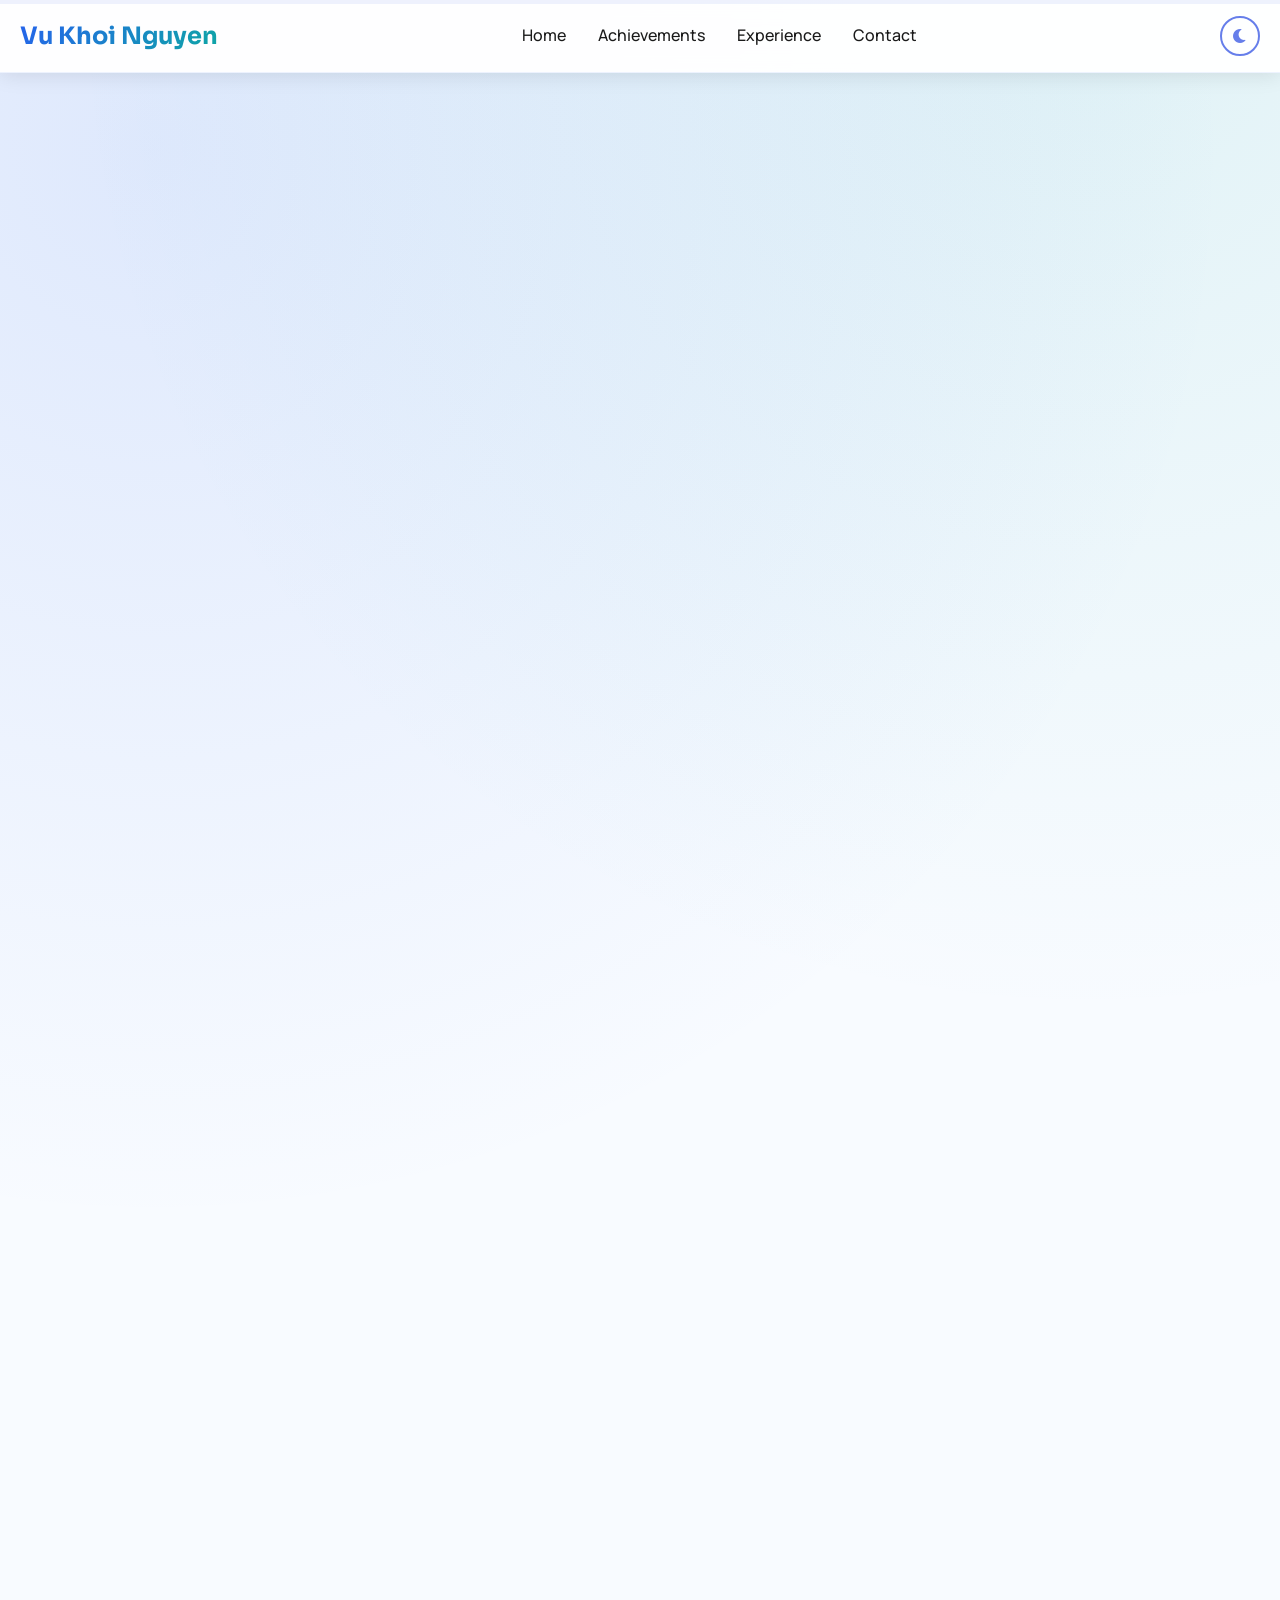
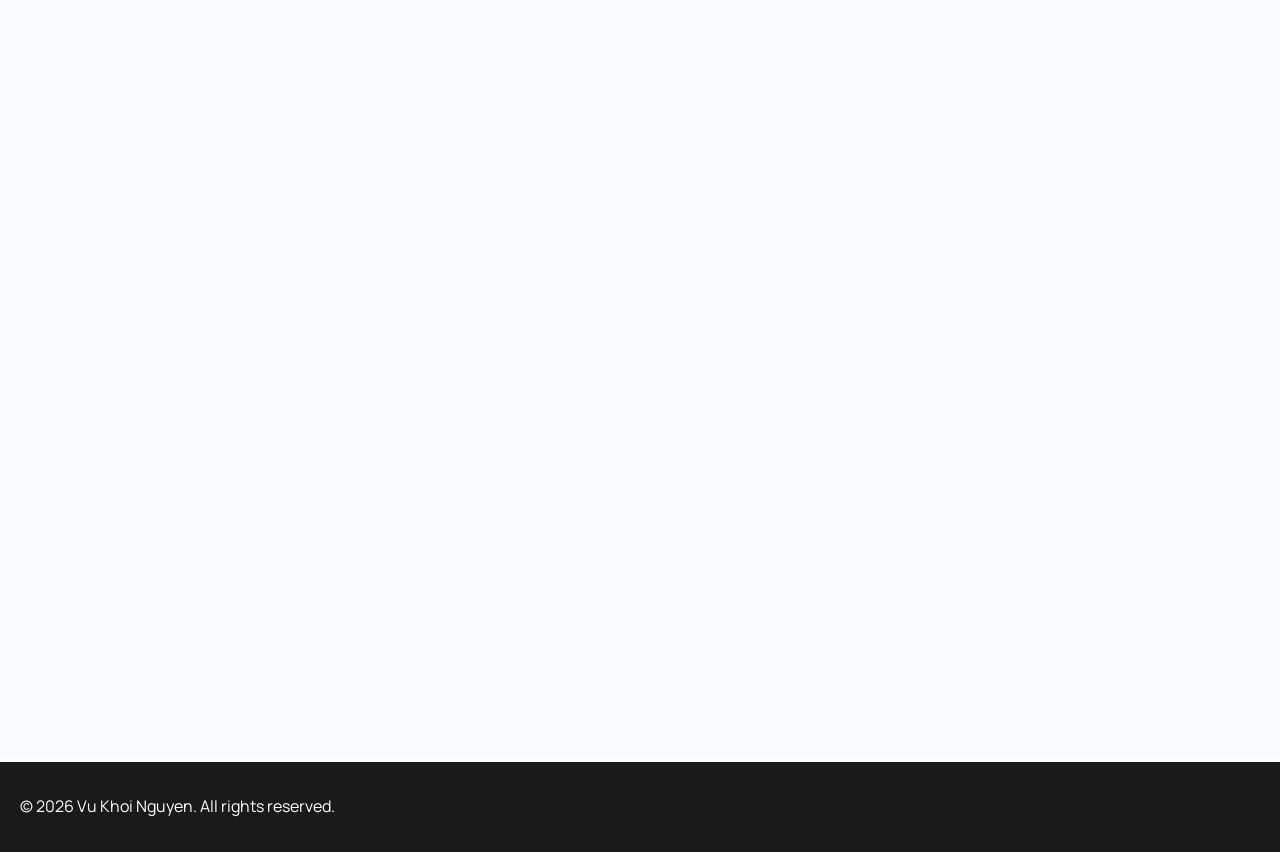
==== commit fb8aae36: "Update index.html" ====
--- a/index.html
+++ b/index.html
@@ -3,8 +3,8 @@
 <head>
     <meta charset="UTF-8">
     <meta name="viewport" content="width=device-width, initial-scale=1.0">
-    <title>Vo Hoang Nhat Khang (Chris) - PhD Student in NLP</title>
-    <meta name="description" content="PhD Student in Natural Language Processing at MBZUAI. Research in NLP, Multimodal AI, and Large Language Models.">
+    <title>Vu Khoi Nguyen - Undergraduate in Foreign Trade University</title>
+    <meta name="description" content="Undergraduate student at Foreign Trade University, majoring in International Business Economics.">
     
     <!-- Favicon -->
     <link rel="icon" type="image/svg+xml" href="favicon.svg">
@@ -24,17 +24,12 @@
     <nav class="navbar">
         <div class="nav-container">
             <div class="nav-logo">
-                <a href="#home">Khang Vo</a>
+                <a href="#home">Vu Khoi Nguyen</a>
             </div>
             <ul class="nav-menu">
                 <li><a href="#home">Home</a></li>
-                <li><a href="#latest">Latest</a></li>
-                <li><a href="#about">About</a></li>
-                <li><a href="#research">Research</a></li>
-                <li><a href="#publications">Publications</a></li>
-                <li><a href="#projects">Projects</a></li>
-                <li><a href="#educational">Educational</a></li>
-                <li><a href="#media">Media</a></li>
+                <li><a href="#achievements">Achievements</a></li>
+                <li><a href="#experience">Experience</a></li>
                 <li><a href="#contact">Contact</a></li>
             </ul>
             <div class="nav-controls">
@@ -55,616 +50,66 @@
         <div class="animated-bg"></div>
         <div class="floating-particles"></div>
         <div class="hero-container">
-            <div class="hero-content hero-content-panel">
-                <h1 class="hero-title" data-text="Vo Hoang Nhat Khang (Chris)">Vo Hoang Nhat Khang (Chris)</h1>
-                <h2 class="hero-subtitle">PhD Student in Natural Language Processing</h2>
-                <div class="hero-affiliation-row" aria-label="Affiliation">
-                    <img src="assets/img/images/MBZUAI_logo.png" alt="MBZUAI Logo" class="hero-affiliation-logo" width="90" height="90">
-                    <div class="hero-affiliation-text">
-                        <span class="hero-affiliation-label">PhD Affiliation</span>
-                        <strong>Mohamed bin Zayed University of Artificial Intelligence</strong>
-                    </div>
-                </div>
-                <p class="hero-description">
-                    Researching state-of-the-art AI methods in NLP and Multimodal Large Language Models at 
-                    <strong>Mohamed bin Zayed University of Artificial Intelligence (MBZUAI)</strong>
-                </p>
-                <div class="hero-chips" aria-label="Primary expertise">
-                    <span class="hero-chip">Vision-Language Model</span>
-                    <span class="hero-chip">Uncertainty Estimation</span>
-                    <span class="hero-chip">Multimodal Learning</span>
-                </div>
-                <div class="hero-route" aria-label="Academic journey">
-                    <div class="hero-route-stop">
-                        <img src="assets/img/images/Vietnam.png" alt="Vietnam Flag" class="hero-country-flag" width="30" height="20">
-                        <div class="hero-route-text">
-                            <span class="hero-route-label">From</span>
-                            <strong>Vietnam</strong>
-                        </div>
-                    </div>
-                    <div class="hero-route-connector" aria-hidden="true">
-                        <i class="fas fa-arrow-right"></i>
-                    </div>
-                    <div class="hero-route-stop">
-                        <img src="assets/img/images/UAE.png" alt="UAE Flag" class="hero-country-flag" width="30" height="20">
-                        <div class="hero-route-text">
-                            <span class="hero-route-label">Now at</span>
-                            <strong>Abu Dhabi, UAE</strong>
-                        </div>
-                    </div>
+            <div class="hero-image">
+                <div class="avatar-container">
+                    <img src="assets/img/images/avatar.jpg" alt="Vu Khoi Nguyen - Undergraduate Student" class="hero-avatar">
+                    <div class="avatar-glow"></div>
                 </div>
             </div>
-            <div class="hero-image">
-                <div class="avatar-container">
-                    <img src="assets/img/images/avatar.jpg" alt="Vo Hoang Nhat Khang (Chris) - PhD Student in NLP" class="hero-avatar">
-                    <div class="avatar-glow"></div>
-                </div>
-                <div class="hero-map">
-                    <div class="map-container">
-                        <iframe 
-                            src="https://www.google.com/maps/embed?pb=!1m18!1m12!1m3!1d3631.2!2d54.6184724!3d24.4326227!2m3!1f0!2f0!3f0!3m2!1i1024!2i768!4f13.1!3m3!1m2!1s0x3e5e48af75e21805:0x649441d6f389bc86!2sMohamed%20bin%20Zayed%20University%20of%20Artificial%20Intelligence!5e0!3m2!1sen!2sus!4v1234567890123!5m2!1sen!2sus"
-                            width="100%" 
-                            height="100%" 
-                            class="embedded-map"
-                            allowfullscreen="" 
-                            loading="lazy" 
-                            title="Map of Mohamed bin Zayed University of Artificial Intelligence (MBZUAI)">
-                        </iframe>
-                    </div>
-                </div>
+            <div class="hero-content hero-content-panel">
+                <h1 class="hero-title" data-text="Vu Khoi Nguyen">Vu Khoi Nguyen</h1>
+                <h2 class="hero-subtitle">Undergraduate in International Business Economics</h2>
+                <p class="hero-description">
+                    Currently an undergraduate student at <strong>Foreign Trade University</strong>, majoring in International Business Economics.
+                </p>
+                <p class="hero-description">
+                    Formerly studied at Thai Binh High School for the Gifted, Chemistry major. English Proficiency: IELTS 7.0 Overall (Reading: 8.0, Writing: 7.0, Listening: 7.0, Speaking: 6.0).
+                </p>
             </div>
         </div>
     </section>
 
-    <!-- Latest Section -->
-    <section id="latest" class="latest">
+    <!-- Achievements Section -->
+    <section id="achievements" class="latest">
         <div class="container">
-            <h2 class="section-title">News</h2>
+            <h2 class="section-title">Academic Achievements</h2>
             <div class="latest-list">
-                <p class="latest-line"><span class="latest-date">2026-03</span> - Paper accepted to ACL 2026 Main Conference: <strong>When Morphology Hides in Plain Sight: Breaking the Isolation in Vietnamese and Beyond</strong>. Poster presentation. <a href="projects/hutieubert.html">Project page</a> · <a href="https://github.com/nhatkhangcs/HuTieuBERT" target="_blank" rel="noopener">GitHub</a></p>
-                <p class="latest-line"><span class="latest-date">2025-08</span> - Began PhD at MBZUAI under the guidance of <a href="https://mbzuai.ac.ae/study/faculty/timothy-baldwin/" target="_blank" rel="noopener">Professor Timothy Baldwin</a> and <a href="https://mbzuai.ac.ae/study/faculty/yova-kementchedjhieva/" target="_blank" rel="noopener">Dr. Yova Kementchedjhieva</a>, focusing on uncertainty in multimodal learning and vision-language models (VLMs).</p>
+                <p class="latest-line"><span class="latest-date">University</span> - Admitted to the International Economics major at Foreign Trade University with a score of <strong>28.68/30</strong>.</p>
+                <p class="latest-line"><span class="latest-date">High School</span> - <strong>Top 5 Excellent Students</strong> of the whole school across all years in high school.</p>
+                <p class="latest-line"><span class="latest-date">Contests</span> - Member of the Provincial English Contest Team (2024) and Chemistry Contest Team (2023).</p>
             </div>
         </div>
     </section>
 
-    <!-- About Section -->
-    <section id="about" class="about">
+    <!-- Experience Section -->
+    <section id="experience" class="publications">
         <div class="container">
-            <h2 class="section-title">About Me</h2>
-            <div class="about-content">
-                <div class="about-text">
-                    <p>
-                        As a Computer Science graduate from Ho Chi Minh City University of Technology – Vietnam National University 
-                        (HCMUT-VNU), I completed my degree in an accelerated 3.5 years and will soon join the prestigious 
-                        <strong>Mohamed bin Zayed University of Artificial Intelligence (MBZUAI)</strong> as a PhD student in 
-                        Natural Language Processing (NLP).
-                    </p>
-                    <p>
-                        Throughout my undergraduate journey under the guidance of <a href="https://ieeexplore.ieee.org/author/37540326900" target="_blank" rel="noopener">Assoc. Prof. Dr. Tho T. Quan</a>, I developed strong programming proficiency in Python, Java, and C++, 
-                        alongside a solid foundation in Machine Learning, Deep Learning, and Multimodal Analysis. My academic 
-                        coursework and independent research cultivated my passion for state-of-the-art AI methods, particularly 
-                        in NLP and Multimodal Large Language Models (MLLMs).
-                    </p>
-                </div>
-                <div class="about-details">
-                    <div class="detail-item">
-                        <i class="fas fa-graduation-cap"></i>
-                        <div>
-                            <h4>Education</h4>
-                            <div class="education-brand">
-                                <img src="assets/img/images/MBZUAI_logo.png" alt="MBZUAI Logo" class="education-logo" width="16" height="16">
-                                <span>MBZUAI</span>
-                            </div>
-                            <p>PhD in NLP at MBZUAI (2025-Present)</p>
-                            <p>BSc in Computer Science at HCMUT-VNU (2021-2024)</p>
-                        </div>
-                    </div>
-                    <div class="detail-item">
-                        <i class="fas fa-code"></i>
-                        <div>
-                            <h4>Technical Skills</h4>
-                            <p>Python, C++, Java, Machine Learning, Deep Learning</p>
-                            <p>NLP, Multimodal AI, Large Language Models</p>
-                        </div>
-                    </div>
-                    <div class="detail-item">
-                        <i class="fas fa-globe"></i>
-                        <div>
-                            <h4>Languages</h4>
-                            <p>Vietnamese (Native), English (IELTS 7.5)</p>
-                        </div>
-                    </div>
-                </div>
+            <h2 class="section-title">Extracurricular Activities & Leadership Experience</h2>
+            <div class="simple-list">
+                <p class="simple-line"><strong>TikTok Content Creator</strong>: Making educational content on AI and digital safety, with a video achieving 165,100 views and 7,000 saves/shares.</p>
+                <p class="simple-line"><strong>Digital Transformation Volunteer Taskforce (2025)</strong>: Awarded a Certificate of Merit by the Hung Yen Provincial Youth Union for facilitating digital literacy initiatives that instructed citizens on the secure utilization of online administrative platforms, thereby mitigating their susceptibility to e-government impersonation scams.</p>
+                <p class="simple-line"><strong>Organizing Committee - WTO Chair Program & Vietnam International Trade Forum (VFIT) 2025</strong>: Supported event coordination and academic content for a national-level international trade forum.</p>
+                <p class="simple-line"><strong>Co-founder, "The Martian Project" (2023)</strong>: A youth leadership development initiative sponsored by the American Center at the U.S. Embassy in Hanoi.</p>
+                <p class="simple-line"><strong>Stipendium Hungaricum Scholarship</strong>: Nominated by the International Cooperation Department (Vietnam) for the Stipendium Hungaricum Scholarship (Hungary).</p>
+                <p class="simple-line"><strong>Co-founder, "The Eco-Friendly Journey of Pomelo Peel: Creating Cleaning Products from Pomelo Peel"</strong>: An eco-innovation project selected as a Top 12 Finalist and distinguished as one of the Top 2 Most Outstanding Projects at the HUCE InTech 2025 competition.</p>
+                <p class="simple-line"><strong>Google Student Ambassador</strong>: Organizing AI literacy workshops for students in Foreign Trade University; Ambassador for "Kawai Business Startup" one of the largest and most prestigious entrepreneurship competitions in Northern Vietnam.</p>
+                <p class="simple-line"><strong>Volunteer English Teacher</strong>: For Visually Impaired Children in Guiding Light Organization.</p>
+                <p class="simple-line"><strong>Research Assistant</strong>: School of Economics and International Business, Foreign Trade University: Assisted institute leaders and lecturers in academic research and international cooperation projects.</p>
+                <p class="simple-line"><strong>Culture Storyteller</strong>: Local Beans Roastery: Promoted Vietnamese coffee culture to international visitors through curated storytelling experiences.</p>
+                <p class="simple-line"><strong>Community Service & Youth Union Activities</strong>: Joined environmental campaigns - "Volunteer Saturday" & "Green Sunday" and Charity Art Exhibition Contributor - "Compassionate Love Fundraising Exhibition"; received a Certificate of Merit for Outstanding Contributions from the Provincial Youth Union.</p>
+                <p class="simple-line"><strong>Race of Finance Competition</strong>: Currently ranked among the Top 40 candidates in the Race of Finance Competition organized by the Academy of Finance (Vietnam).</p>
             </div>
         </div>
     </section>
-
-    <!-- Research Section -->
-    <section id="research" class="research">
-        <div class="container">
-            <h2 class="section-title">Research Interests</h2>
-            <div class="research-grid">
-                <div class="research-card">
-                    <div class="research-icon">
-                        <i class="fas fa-eye"></i>
-                    </div>
-                    <h3>VLM</h3>
-                    <p>Vision-language models for text and image understanding, interpretation, and alignment.</p>
-                </div>
-                <div class="research-card">
-                    <div class="research-icon">
-                        <i class="fas fa-robot"></i>
-                    </div>
-                    <h3>Uncertainty Estimation</h3>
-                    <p>Methods for quantifying model confidence and reliability, including calibration and uncertainty-aware inference in language and multimodal systems.</p>
-                </div>
-                <div class="research-card">
-                    <div class="research-icon">
-                        <i class="fas fa-brain"></i>
-                    </div>
-                    <h3>Multimodal Learning</h3>
-                    <p>Foundation models and methods to make multimodal learning more efficient.</p>
-                </div>
-            </div>
-        </div>
-    </section>
-
-    <!-- Publications Section -->
-    <section id="publications" class="publications">
-        <div class="container">
-            <h2 class="section-title">Research Publications</h2>
-            <div class="publications-content">
-                <div class="publication-item">
-                    <div class="publication-year">2026</div>
-                    <div class="publication-content">
-                        <h3>Catching the First Light of Tomorrow: A Hackathon-Based Framework for Introducing High School Students to AI Agents</h3>
-                        <p class="publication-authors">AAAI Press · Feb 1, 2026</p>
-                        <p class="publication-venue">AAAI Press</p>
-                        <p class="publication-description">Introduces a structured hackathon-based framework to teach high school students AI agent design through lectures, guided projects, and starter code. The approach bridges AI literacy and practical agent deployment while fostering collaboration, creativity, and responsible innovation.</p>
-                    </div>
-                </div>
-
-                <div class="publication-item">
-                    <div class="publication-year">2026</div>
-                    <div class="publication-content">
-                        <h3>Enhancing Water Conservation through Voice-Activated Smart Irrigation: A User-Centric Approach for Sustainable Agriculture in Vietnam</h3>
-                        <p class="publication-authors">Springer · Jan 1, 2026</p>
-                        <p class="publication-venue">Springer</p>
-                        <p class="publication-description">Presents an LLM-powered voice and text irrigation assistant for Vietnamese agriculture. The system reached 82% slang understanding, 90% intent-to-command translation accuracy, and low-latency operation across function calls, database queries, and sensor reads.</p>
-                    </div>
-                </div>
-
-                <div class="publication-item">
-                    <div class="publication-year">2025</div>
-                    <div class="publication-content">
-                        <h3>Revolutionizing Precise Low Back Pain Diagnosis via Contrastive Learning</h3>
-                        <p class="publication-authors">Springer · Dec 31, 2025</p>
-                        <p class="publication-venue">Springer</p>
-                        <p class="publication-description">Proposes LumbarCLIP, a multimodal contrastive framework aligning lumbar MRI scans with radiology reports. The model achieves up to 95.00% accuracy and 94.75% F1-score, with ablations showing linear projection heads improve cross-modal alignment.</p>
-                    </div>
-                </div>
-
-                <div class="publication-item">
-                    <div class="publication-year">2025</div>
-                    <div class="publication-content">
-                        <h3>A Framework for LLM-Powered Database Construction: Design, Implementation, and Case Studies</h3>
-                        <p class="publication-authors">Springer · Dec 31, 2025</p>
-                        <p class="publication-venue">Springer</p>
-                        <p class="publication-description">Introduces a unified pipeline that converts unstructured data into queryable databases using prompt optimization, LLM extraction, and cloud integration. Across multiple domains, the framework achieved a mean F1-score of 93.6% with GPT-4o mini.</p>
-                    </div>
-                </div>
-
-                <div class="publication-item">
-                    <div class="publication-year">2025</div>
-                    <div class="publication-content">
-                        <h3>VIEACT-TTS-VC: A Vietnamese End-to-End Text-to-Speech and Voice Conversion Framework Using Low-Resource Adaptable Style Transfer</h3>
-                        <p class="publication-authors">Springer · Oct 30, 2025</p>
-                        <p class="publication-venue">Springer</p>
-                        <p class="publication-description">Presents a VITS-based Vietnamese TTS and voice conversion system for low-resource speaker adaptation. It delivers strong subjective quality, including MOS 4.31 ± 0.158 for comprehensibility and 3.68 ± 0.135 for naturalness using only 5 minutes of extra training data.</p>
-                    </div>
-                </div>
-
-                <div class="publication-item">
-                    <div class="publication-year">2025</div>
-                    <div class="publication-content">
-                        <h3>When Large Language Models Meet Customer Feedback: A Case Study in Understanding and Analysis</h3>
-                        <p class="publication-authors">9th International Conference on Inventive Communication and Computational Technologies</p>
-                        <p class="publication-venue">ICICCT</p>
-                        <p class="publication-description">Develops a four-module framework for customer feedback analytics and validates it on Vietnamese real-world business data. Claude 3.5 Sonnet achieved 87.35% sentiment classification accuracy and 82.21% department identification accuracy.</p>
-                    </div>
-                </div>
-
-                <div class="publication-item">
-                    <div class="publication-year">2024</div>
-                    <div class="publication-content">
-                        <h3>TI-JEPA: An Innovative Energy-based Joint Embedding Strategy for Text-Image Multimodal Systems</h3>
-                        <p class="publication-authors">Symposium on Information and Communication Technology · Oct 27, 2024</p>
-                        <p class="publication-venue">SOICT</p>
-                        <p class="publication-description">Introduces TI-JEPA, an energy-based joint embedding pretraining strategy for text-image alignment using cross-attention. The method delivered competitive accuracy and F1 on multimodal sentiment analysis benchmarks. GitHub: <a href="https://github.com/nhatkhangcs/tijepa" target="_blank" rel="noopener">nhatkhangcs/tijepa</a>.</p>
-                    </div>
-                </div>
-
-                <div class="publication-item">
-                    <div class="publication-year">2024</div>
-                    <div class="publication-content">
-                        <h3>Revitalizing Bahnaric Language through Neural Machine Translation: Challenges, Strategies, and Promising Outcomes</h3>
-                        <p class="publication-authors">AAAI Press · Mar 24, 2024</p>
-                        <p class="publication-venue">AAAI Press</p>
-                        <p class="publication-description">Addresses Vietnamese-to-Bahnar translation in an extreme low-resource setting using transfer learning and targeted augmentation. The approach improves translation quality over baselines and supports preservation and accessibility of the Bahnaric language. GitHub: <a href="https://github.com/nhatkhangcs/BARTViBa" target="_blank" rel="noopener">nhatkhangcs/BARTViBa</a>.</p>
-                    </div>
-                </div>
-            </div>
-        </div>
-    </section>
-
-    <!-- Projects Section -->
-    <section id="projects" class="projects">
-        <div class="container">
-            <h2 class="section-title">Featured Projects</h2>
-            <div class="projects-grid">
-                <div class="project-card">
-                    <div class="project-header">
-                        <h3>HuTieuBERT</h3>
-                        <span class="project-year">2026</span>
-                    </div>
-                    <p class="project-description">ACL 2026 Main Conference paper on morpheme-aware Transformers for Vietnamese, introducing adaptive boundary-token fusion and morpheme-aware attention bias.</p>
-                    <div class="project-tech">
-                        <span class="tech-tag">ACL 2026</span>
-                        <span class="tech-tag">Vietnamese NLP</span>
-                        <span class="tech-tag">Transformers</span>
-                    </div>
-                    <div class="project-actions">
-                        <a href="projects/hutieubert.html" class="project-link">
-                            <i class="fas fa-file-alt"></i> Project Page
-                        </a>
-                        <a href="https://github.com/nhatkhangcs/HuTieuBERT" class="project-link" target="_blank" rel="noopener">
-                            <i class="fab fa-github"></i> View on GitHub
-                        </a>
-                    </div>
-                </div>
-
-                <div class="project-card">
-                    <div class="project-header">
-                        <h3>TI-JEPA</h3>
-                        <span class="project-year">2024</span>
-                    </div>
-                    <p class="project-description">Text-Image Joint-Embedding Predictive Architecture for multimodal fusion. Achieved 9.9/10 in Capstone Project Defense.</p>
-                    <div class="project-tech">
-                        <span class="tech-tag">Multimodal</span>
-                        <span class="tech-tag">Joint Embedding</span>
-                        <span class="tech-tag">PyTorch</span>
-                    </div>
-                    <a href="https://github.com/nhatkhangcs/tijepa" class="project-link" target="_blank" rel="noopener">
-                        <i class="fab fa-github"></i> View on GitHub
-                    </a>
-                </div>
-
-                <div class="project-card">
-                    <div class="project-header">
-                        <h3>VitalFit Persona</h3>
-                        <span class="project-year">2025</span>
-                    </div>
-                    <p class="project-description">AI-powered healthcare application with agentic AI capabilities, integrating Google APIs and Redis for intelligent health management.</p>
-                    <div class="project-tech">
-                        <span class="tech-tag">Healthcare AI</span>
-                        <span class="tech-tag">Agentic AI</span>
-                        <span class="tech-tag">Google API</span>
-                    </div>
-                    <a href="https://github.com/nhatkhangcs/vitalfit-persona" class="project-link" target="_blank" rel="noopener">
-                        <i class="fab fa-github"></i> View on GitHub
-                    </a>
-                </div>
-
-                <div class="project-card">
-                    <div class="project-header">
-                        <h3>V7</h3>
-                        <span class="project-year">2025</span>
-                    </div>
-                    <p class="project-description">Advanced AI system showcasing cutting-edge machine learning and artificial intelligence implementations.</p>
-                    <div class="project-tech">
-                        <span class="tech-tag">Machine Learning</span>
-                        <span class="tech-tag">Artificial Intelligence</span>
-                        <span class="tech-tag">Python</span>
-                    </div>
-                    <a href="https://github.com/nhatkhangcs/v7" class="project-link" target="_blank" rel="noopener">
-                        <i class="fab fa-github"></i> View on GitHub
-                    </a>
-                </div>
-
-                <div class="project-card">
-                    <div class="project-header">
-                        <h3>Synthetic Generator</h3>
-                        <span class="project-year">2025</span>
-                    </div>
-                    <p class="project-description">Innovative data generation system for creating synthetic datasets to enhance machine learning model training.</p>
-                    <div class="project-tech">
-                        <span class="tech-tag">Data Generation</span>
-                        <span class="tech-tag">Synthetic Data</span>
-                        <span class="tech-tag">ML Training</span>
-                    </div>
-                    <a href="https://github.com/nhatkhangcs/synthetic_generator" class="project-link" target="_blank" rel="noopener">
-                        <i class="fab fa-github"></i> View on GitHub
-                    </a>
-                </div>
-
-                <div class="project-card">
-                    <div class="project-header">
-                        <h3>LumbarCLIP</h3>
-                        <span class="project-year">2025</span>
-                    </div>
-                    <p class="project-description">Multimodal framework based on CLIP adapted for medical healthcare, particularly on Low Back Pain (LBP) diagnosis.</p>
-                    <div class="project-tech">
-                        <span class="tech-tag">Multimodal Model</span>
-                        <span class="tech-tag">Contrastive Learning</span>
-                        <span class="tech-tag">Healthcare AI</span>
-                    </div>
-                    <a href="https://github.com/nhatkhangcs/Lumbar-MedCLIP.git" class="project-link" target="_blank" rel="noopener">
-                        <i class="fab fa-github"></i> View on GitHub
-                    </a>
-                </div>
-
-                <div class="project-card">
-                    <div class="project-header">
-                        <h3>Namizer</h3>
-                        <span class="project-year">2025</span>
-                    </div>
-                    <p class="project-description">Special Vietnamese tokenizer that breaks words into 5 components for enhanced NLP processing.</p>
-                    <div class="project-tech">
-                        <span class="tech-tag">Tokenizer</span>
-                        <span class="tech-tag">Vietnamese NLP</span>
-                        <span class="tech-tag">Natural Language Processing</span>
-                    </div>
-                    <a href="https://github.com/nhatkhangcs/namizer" class="project-link" target="_blank" rel="noopener">
-                        <i class="fab fa-github"></i> View on GitHub
-                    </a>
-                </div>
-
-                <div class="project-card">
-                    <div class="project-header">
-                        <h3>PhoCLIP</h3>
-                        <span class="project-year">2024</span>
-                    </div>
-                    <p class="project-description">Multimodal CLIP model for Vietnamese text and image processing, enhancing performance for Vietnamese-specific tasks.</p>
-                    <div class="project-tech">
-                        <span class="tech-tag">Multimodal</span>
-                        <span class="tech-tag">Vietnamese AI</span>
-                        <span class="tech-tag">CLIP</span>
-                    </div>
-                    <a href="https://github.com/nhatkhangcs/PhoCLIP.git" class="project-link" target="_blank" rel="noopener">
-                        <i class="fab fa-github"></i> View on GitHub
-                    </a>
-                </div>
-
-                <div class="project-card">
-                    <div class="project-header">
-                        <h3>HCMUT Chatbot</h3>
-                        <span class="project-year">2024</span>
-                    </div>
-                    <p class="project-description">Advanced chatbot leveraging large language models and retrieval-augmented generation for university academic admission.</p>
-                    <div class="project-tech">
-                        <span class="tech-tag">Large Language Models</span>
-                        <span class="tech-tag">RAG</span>
-                        <span class="tech-tag">Chatbot</span>
-                    </div>
-                    <a href="https://github.com/nhatkhangcs/hcmut-chatbot.git" class="project-link" target="_blank" rel="noopener">
-                        <i class="fab fa-github"></i> View on GitHub
-                    </a>
-                </div>
-            </div>
-        </div>
-    </section>
-
-    <!-- Educational Resources Section -->
-    <section id="educational" class="educational">
-        <div class="container">
-            <h2 class="section-title">Educational Resources</h2>
-            <p class="section-subtitle">Open-source learning materials for Machine Learning and Natural Language Processing</p>
-            <div class="educational-grid">
-                <div class="educational-card">
-                    <div class="educational-header">
-                        <h3>NLP Lab - HCMUT Revised</h3>
-                        <span class="educational-type">Laboratory</span>
-                    </div>
-                    <p class="educational-description">Comprehensive Natural Language Processing laboratory materials and exercises, revised and enhanced for HCMUT students.</p>
-                    <div class="educational-topics">
-                        <span class="topic-tag">NLP</span>
-                        <span class="topic-tag">Text Processing</span>
-                        <span class="topic-tag">Language Models</span>
-                    </div>
-                    <a href="https://github.com/nhatkhangcs/NLP-lab-HCMUT-revised" class="educational-link" target="_blank" rel="noopener">
-                        <i class="fab fa-github"></i> View Repository
-                    </a>
-                </div>
-
-                <div class="educational-card">
-                    <div class="educational-header">
-                        <h3>Machine Learning - HCMUT Labs</h3>
-                        <span class="educational-type">Laboratory</span>
-                    </div>
-                    <p class="educational-description">Practical machine learning laboratory exercises and implementations designed for HCMUT Computer Science students.</p>
-                    <div class="educational-topics">
-                        <span class="topic-tag">Machine Learning</span>
-                        <span class="topic-tag">Data Science</span>
-                        <span class="topic-tag">Python</span>
-                    </div>
-                    <a href="https://github.com/nhatkhangcs/Machine-Learning-HCMUT-Labs" class="educational-link" target="_blank" rel="noopener">
-                        <i class="fab fa-github"></i> View Repository
-                    </a>
-                </div>
-            </div>
-        </div>
-    </section>
-
-    <!-- Media Coverage Section -->
-    <section id="media" class="media">
-        <div class="container">
-            <h2 class="section-title">Media Coverage & Recognition</h2>
-            <p class="section-subtitle">Featured in news articles, videos, and academic databases</p>
-            
-            <div class="media-grid">
-                <div class="media-category">
-                    <h3>News Articles</h3>
-                    <div class="media-items">
-                        <div class="media-item">
-                            <div class="media-icon">
-                                <i class="fas fa-newspaper"></i>
-                            </div>
-                            <div class="media-content">
-                                <h4>Early Graduation with Near-Perfect Thesis Score</h4>
-                                <p class="media-source">Thanh Niên Newspaper</p>
-                                <p class="media-description">Featured for graduating early with a near-perfect thesis score from Bach Khoa International Program.</p>
-                                <a href="https://thanhnien.vn/bi-quyet-tot-nghiep-som-voi-diem-luan-van-gan-tuyet-doi-cua-nam-sinh-bach-khoa-185250327191048008.htm" target="_blank" rel="noopener" class="media-link">
-                                    <i class="fas fa-external-link-alt"></i> Read Article
-                                </a>
-                            </div>
-                        </div>
-
-                        <div class="media-item">
-                            <div class="media-icon">
-                                <i class="fas fa-newspaper"></i>
-                            </div>
-                            <div class="media-content">
-                                <h4>Young Engineer Uses AI to Change Vietnamese Typing</h4>
-                                <p class="media-source">Znews.vn</p>
-                                <p class="media-description">Featured for developing v7, an AI-powered Vietnamese input method that revolutionizes typing experience.</p>
-                                <a href="https://znews.vn/ky-su-tre-dung-ai-thay-doi-cach-go-tieng-viet-post1552246.html" target="_blank" rel="noopener" class="media-link">
-                                    <i class="fas fa-external-link-alt"></i> Read Article
-                                </a>
-                            </div>
-                        </div>
-
-                        <div class="media-item">
-                            <div class="media-icon">
-                                <i class="fas fa-newspaper"></i>
-                            </div>
-                            <div class="media-content">
-                                <h4>Bach Khoa International Student Shines in AmCham Scholarship</h4>
-                                <p class="media-source">OISP HCMUT</p>
-                                <p class="media-description">Recognized for winning the prestigious AmCham Scholarship 2024.</p>
-                                <a href="https://oisp.hcmut.edu.vn/cuoc-song-sinh-vien/sv-bach-khoa-quoc-te-toa-sang-chinh-phuc-hoc-bong-amcham-danh-gia-2024.html" target="_blank" rel="noopener" class="media-link">
-                                    <i class="fas fa-external-link-alt"></i> Read Article
-                                </a>
-                            </div>
-                        </div>
-
-                        <div class="media-item">
-                            <div class="media-icon">
-                                <i class="fas fa-newspaper"></i>
-                            </div>
-                            <div class="media-content">
-                                <h4>HCMUT Last-Minute Miracle: From Barely In to Top Talented Student</h4>
-                                <p class="media-source">OISP HCMUT International</p>
-                                <p class="media-description">Featured for the remarkable journey from barely qualifying to becoming a top talented student.</p>
-                                <a href="https://oisp.hcmut.edu.vn/en/featured/hcmut-last-minute-miracle-from-barely-in-to-top-talented-student.html" target="_blank" rel="noopener" class="media-link">
-                                    <i class="fas fa-external-link-alt"></i> Read Article
-                                </a>
-                            </div>
-                        </div>
-
-                        <div class="media-item">
-                            <div class="media-icon">
-                                <i class="fas fa-newspaper"></i>
-                            </div>
-                            <div class="media-content">
-                                <h4>Rejecting New Zealand Study Abroad to Choose Bach Khoa</h4>
-                                <p class="media-source">OISP HCMUT</p>
-                                <p class="media-description">Featured for choosing to study at Bach Khoa over study abroad opportunities in New Zealand.</p>
-                                <a href="https://oisp.hcmut.edu.vn/cuoc-song-sinh-vien/hoc-thuat-nghien-cuu-khoa-hoc/tu-choi-du-hoc-new-zealand-de-chon-hoc-bach-khoa.html" target="_blank" rel="noopener" class="media-link">
-                                    <i class="fas fa-external-link-alt"></i> Read Article
-                                </a>
-                            </div>
-                        </div>
-                    </div>
-                </div>
-
-                <div class="media-category">
-                    <h3>Videos & Social Media</h3>
-                    <div class="media-items">
-                        <div class="media-item">
-                            <div class="media-icon">
-                                <i class="fab fa-facebook"></i>
-                            </div>
-                            <div class="media-content">
-                                <h4>Bach Khoa International Program Feature</h4>
-                                <p class="media-source">BK Quoc Te Facebook</p>
-                                <p class="media-description">Featured in a video highlighting the achievements of Bach Khoa International Program students.</p>
-                                <a href="https://www.facebook.com/bkquocte/videos/694291076817253" target="_blank" rel="noopener" class="media-link">
-                                    <i class="fas fa-play"></i> Watch Video
-                                </a>
-                            </div>
-                        </div>
-
-                        <div class="media-item">
-                            <div class="media-icon">
-                                <i class="fab fa-facebook"></i>
-                            </div>
-                            <div class="media-content">
-                                <h4>Thanh Nien Newspaper Feature</h4>
-                                <p class="media-source">Thanh Nien Facebook</p>
-                                <p class="media-description">Featured in social media posts highlighting academic achievements and early graduation.</p>
-                                <a href="https://www.facebook.com/thanhnien/posts/pfbid02F6yN18sy3jfau5hc3PH6B5ryKMwdn1nfEK9CAxEwQJbZU9UdMbwHNqdnLcu3AoxRl" target="_blank" rel="noopener" class="media-link">
-                                    <i class="fas fa-external-link-alt"></i> View Post
-                                </a>
-                            </div>
-                        </div>
-
-                        <div class="media-item">
-                            <div class="media-icon">
-                                <i class="fab fa-facebook"></i>
-                            </div>
-                            <div class="media-content">
-                                <h4>Academic Excellence Recognition</h4>
-                                <p class="media-source">BK Quoc Te Facebook</p>
-                                <p class="media-description">Recognized for academic achievements and contributions to the university community.</p>
-                                <a href="https://www.facebook.com/bkquocte/posts/pfbid02t2pxY7YS5hysxiBxfnH1YT3h8VyM76dcbBNTHwae6WWnLoP6AqRNwxEfW4KBEo4Ml" target="_blank" rel="noopener" class="media-link">
-                                    <i class="fas fa-external-link-alt"></i> View Post
-                                </a>
-                            </div>
-                        </div>
-                    </div>
-                </div>
-            </div>
-        </div>
-    </section>
-
 
     <!-- Contact Section -->
     <section id="contact" class="contact">
         <div class="container">
             <h2 class="section-title">Get In Touch</h2>
-            <div class="contact-content">
-                <div class="contact-info">
-                    <div class="contact-item">
-                        <i class="fas fa-envelope"></i>
-                        <div>
-                            <h4>Email</h4>
-                            <p><a href="mailto:nhatkhangdtp@gmail.com">nhatkhangdtp@gmail.com</a></p>
-                            <p><a href="mailto:Khang.Vo@mbzuai.ac.ae">Khang.Vo@mbzuai.ac.ae</a></p>
-                        </div>
-                    </div>
-                    <div class="contact-item">
-                        <i class="fas fa-map-marker-alt"></i>
-                        <div>
-                            <h4>Location</h4>
-                            <p>Ho Chi Minh City, Vietnam</p>
-                            <p>Abu Dhabi, UAE (PhD studies)</p>
-                        </div>
-                    </div>
-                </div>
-                <div class="social-links">
-                    <a href="https://linkedin.com/in/khangchris/" target="_blank" class="social-link" rel="noopener">
-                        <i class="fab fa-linkedin"></i>
-                        <span>LinkedIn</span>
-                    </a>
-                    <a href="https://github.com/nhatkhangcs" target="_blank" class="social-link" rel="noopener">
-                        <i class="fab fa-github"></i>
-                        <span>GitHub</span>
-                    </a>
-                    <a href="https://scholar.google.com/citations?user=BDpLfNUAAAAJ&hl=en" target="_blank" class="social-link" rel="noopener">
-                        <i class="fas fa-graduation-cap"></i>
-                        <span>Google Scholar</span>
-                    </a>
-                </div>
+            <div class="simple-list">
+                <p class="simple-line"><strong>Email</strong> - <a href="mailto:cam090907@gmail.com">cam090907@gmail.com</a></p>
+                <p class="simple-line"><strong>Phone</strong> - 0353137633</p>
+                <p class="simple-line"><strong>Location</strong> - Hanoi, Vietnam</p>
             </div>
         </div>
     </section>
@@ -673,7 +118,7 @@
     <footer class="footer">
         <div class="container">
             <div class="footer-content">
-                <p>&copy; 2025 Vo Hoang Nhat Khang (Chris). All rights reserved.</p>
+                <p>&copy; 2026 Vu Khoi Nguyen. All rights reserved.</p>
             </div>
         </div>
     </footer>
